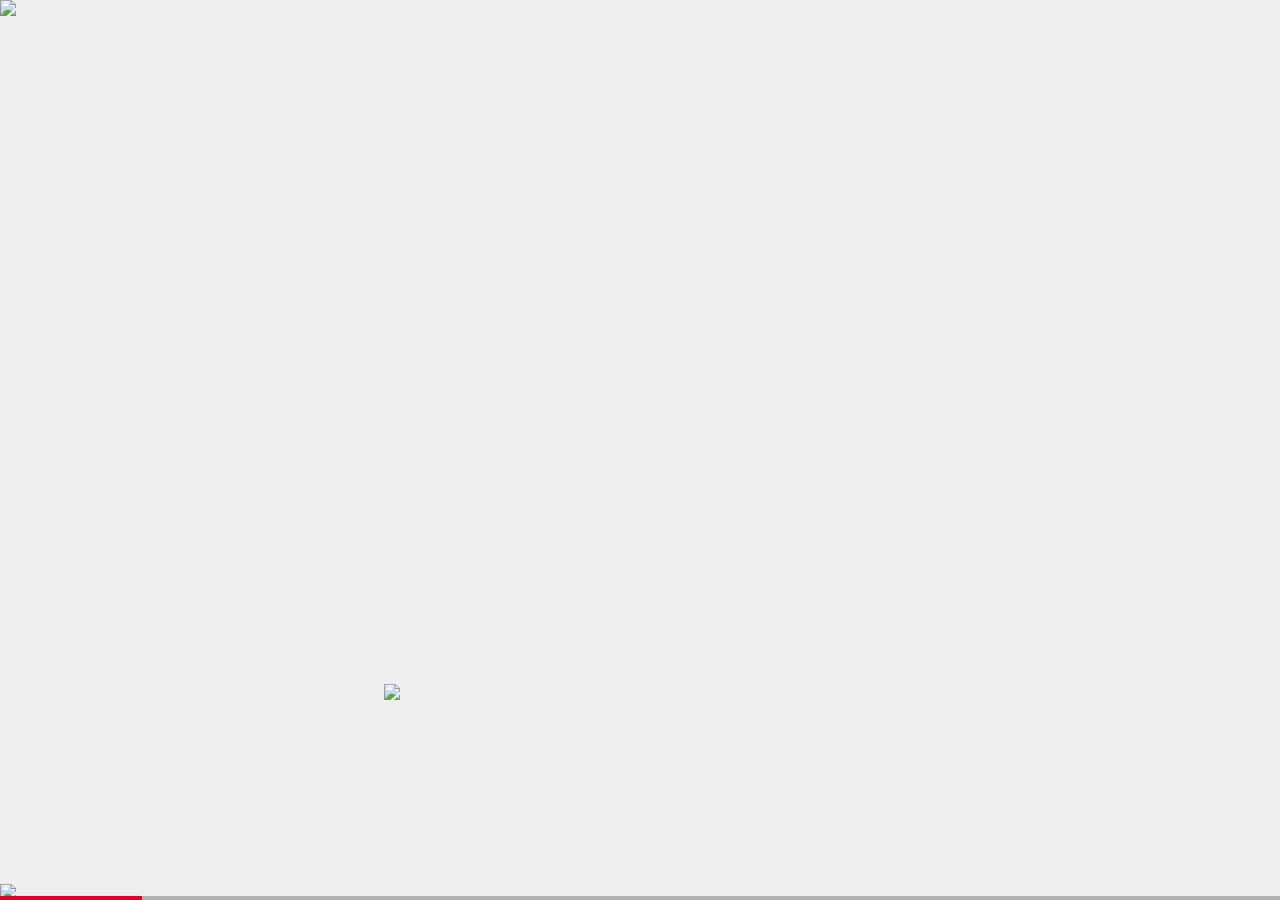
==== index.html @ aff74349 "Update index.html" ====
<!DOCTYPE html>
<html lang="en">
<head>
  <meta charset="utf-8">
  <title>Swiper demo</title>
  <!-- Link Swiper's CSS -->
  <link rel="stylesheet" href="style.css">

  <!-- Demo styles -->
  <style>
    html, body {
      position: relative;
      height: 100%;
    }
    body {
      background: #eee;
      font-family: 'Museo Sans', Arial, sans-serif;
      font-size: 14px;
      color:white;
      margin: 0;
      padding: 0;
    }
    .swiper-container {
      width: 100%;
      height: 100%;
    }
    .swiper-slide {
      text-align: center;
      font-size: 18px;
      /* Center slide text vertically */
      display: -webkit-box;
      display: -ms-flexbox;
      display: -webkit-flex;
      display: flex;
      -webkit-box-pack: center;
      -ms-flex-pack: center;
      -webkit-justify-content: center;
      justify-content: center;
      -webkit-box-align: center;
      -ms-flex-align: center;
      -webkit-align-items: center;
      align-items: center;
      background-image: url(images/back.jpg);
      background-repeat: repeat;
    }

    /*.swiper-slide img {
    	position: absolute;
    	left: 40%;
    	top:20px;
    }*/

    @font-face {
	font-family: 'Museo Sans';
	src: url('MuseoSansCyrl-300.eot');
	src: local('MuseoSansCyrl-300'),
		url('MuseoSansCyrl-300.eot?#iefix') format('embedded-opentype'),
		url('MuseoSansCyrl-300.woff') format('woff'),
		url('MuseoSansCyrl-300.ttf') format('truetype');
	font-weight: 300;
	font-style: normal;
}

h1, h3, p {
	display: block;

}
	  
#attributes {
	position: absolute;
	width:90%;
	height:100%;
	left:0;
	font-size:30pt;
	margin: 5%;
	overflow: scroll;
}

#text {
	text-align: justify;
}
  </style>
</head>
<body>
  <!-- Swiper -->
  <div class="swiper-container">
    <div class="swiper-wrapper">
      <div class="swiper-slide" style="background-image:url(images/texture.jpg);background-repeat: repeat;">
      	<img src="images/swipe.gif" style="position: absolute; left: 30%; bottom: 200px; z-index: 3">
	      <div id="image"><img src="images/cover.png" style="position: absolute;width:100%;top:0;left:0"></div>
	      <div id="image"><img src="images/camels.png" style="position: absolute;width:100%;bottom:0;left:0;z-index:2;"></div>
      </div>
      <div class="swiper-slide">
        <div id="attributes">
	      	<div id="image"><img src="silkway/greatSilkRoadOne05_.jpg" width="300px"></div>  	
      		<div id="author"><h3>Чжан Хао</h3></div>
      		<hr>
      		<div id="title"><h1>Великий шелковый путь</h1></div>
      		<hr>
      		<div id="info"><p>2015 | бумага, акварель | 40x50</p></div>
      		<div id="text"><p>Об истоках шёлкового пути рассказывает зрителям выполненная акварелью многофигурная композиция китайского студента Санкт-Петербургского государственного академического института живописи, скульптуры и архитектуры им. И.Е.Репина Чжана Хао. Он изобразил своих соотечественников за сбором каравана. Это единственная работа, дающая представление о традиционной национальной одежде и причёсках китайцев; о том, как упаковывались тюки с шёлком перед отправкой, и каким образом поклажа крепилась на спинах верблюдов. Видно, что студент-старшекурсник хорошо овладел русской школой реалистического искусства: детально выписаны лица и одежда людей, фигуры животных, естественны и пластичны их позы и жесты.</p></div>
      	</div>
      </div>
      <div class="swiper-slide">
      	<div id="attributes">
	      	<div id="image"><img src="silkway/greatSilkRoadTwo01_.jpg" width="300px"></div>  	
      		<div id="author"><h3>Билалова Чулпан</h3></div>
      		<hr>
      		<div id="title"><h1>Акын (Сказитель)</h1></div>
      		<hr>
      		<div id="info"><p>2015 | холст, акрил | 100x120</p></div>
      		<div id="text"><p>Полотно «Акын» («Сказитель») Чулпан Билаловой без лишних комментариев захватывает зрителя и словно погружает его в глубину веков, когда даже книги были великой редкостью и многое передавалось из уст в уста. О чём рассказывает этот древний старец? О легендах и преданиях разных народов, о необычных приключениях, случившихся во время путешествия по Великому шёлковому пути? — Мы этого не знаем. Но его огромное, чуть ли не на весь холст (100 × 120) лицо, изборождённое глубокими морщинами, с закрытыми глазами и открытым, вещающим ртом, притягивает взгляд и производит необычайно сильное впечатление.</p></div>
      	</div>
      </div>
      <div class="swiper-slide">
      	<div id="attributes">
	      	<div id="image"><img src="silkway/greatSilkRoadTwo15_.jpg" width="300px"></div>  	
      		<div id="author"><h3>Горбачев Сергей</h3></div>
      		<hr>
      		<div id="title"><h1>Кормчий</h1></div>
      		<hr>
      		<div id="info"><p>2015 | холст, акрил | 60x100</p></div>
      		<div id="text"><p>Какой-то текст</p></div>
      	</div>
      </div>
      <div class="swiper-slide">
      	<div id="attributes">
	      	<div id="image"><img src="silkway/greatSilkRoadThree04_.jpg" width="300px"></div>  	
      		<div id="author"><h3>Байрамгулова Айгуль</h3></div>
      		<hr>
      		<div id="title"><h1>Хумай - Дочь Солнца</h1></div>
      		<hr>
      		<div id="info"><p>2015 | холст, масло | 100x90</p></div>
      		<div id="text"><p>Айгуль Байрамгулова (Уфа) в картине «Хумай — дочь Солнца» обращается к образу девушки-птицы, встречающемуся в сказках и легендах многих народов. Яркая, красочная композиция, построенная на сочетаниях и контрастах жёлтого, красного и коричневого цветов, включает башкирские орнаменты и элементы одежды.</p></div>
      	</div>
      </div>
      <div class="swiper-slide">
      	<div id="attributes">
	      	<div id="image"><img src="silkway/greatSilkRoadOne18_.jpg" width="300px"></div>  	
      		<div id="author"><h3>Шыгаев Юристанбек</h3></div>
      		<hr>
      		<div id="title"><h1>Колесница Великого шелкового пути</h1></div>
      		<hr>
      		<div id="info"><p>2015 | холст, масло | 100x100</p></div>
      		<div id="text"><p>Художник воплотил свое символическое видение Великого шелкового пути в виде огромной запряжённой быками колесницы, открывающейся взгляду с высоты птичьего полёта. Повозка разделена на множество частей, в каждой из которых своё изображение: стилизованных людей, животных, рыб и различных знаков. Эта манера автора, получившая современное название трансавангард, берёт своё начало в наскальных линейных рисунках, сохранившихся на древних каменных изваяниях — балбалах. Однако кыргызстанский художник лишь отталкивается от них, создавая свой собственный изобразительный язык, обогащённый многообразием форм и цвета.</p></div>
      	</div>
      </div>
      <div class="swiper-slide">
      	<div id="attributes">
	      	<div id="image"><img src="silkway/greatSilkRoadOne26_.jpg" width="300px"></div>  	
      		<div id="author"><h3>Гылычдурдыева Тачджамал</h3></div>
      		<hr>
      		<div id="title"><h1>Великий шелковый путь через пустыню Каракумы</h1></div>
      		<hr>
      		<div id="info"><p>2015 | холст, масло | 60x80</p></div>
      		<div id="text"><p>«Великий шёлковый путь через пустыню Каракумы» — так назвала свою живописную работу туркменская художница Тачджамал Гылычдурдыева. В опалённой солнцем пустыне с волнистыми барханами движется караван верблюдов. Впрочем, изображён он в виде одного-единственного животного с седоком. Всё остальное — это многоцветный шлейф, символизирующий богатые товары, которые везли с Востока на Запад. Сотни километров приходилось преодолевать путникам по безводным пескам, прежде чем появлялись на горизонте очертания строений. В следующей картине Т.Гылычдурдыевой запечатлён момент прибытия в караван-сарай. В левой части полотна видна пустыня с чахлой растительностью. На жёлтом с бело-охристыми пятнами фоне почти чёрными кажутся силуэты верблюдов, замыкающих караван. В правой части картины изображено долгожданное место отдыха, встреч, молитв, обмена и продажи товаров. Туркменские мастера славились своими коврами и кошмами, которые можно увидеть на этом холсте.</p></div>
      	</div>
      </div>
      <div class="swiper-slide">
      	<div id="attributes">
	      	<div id="image"><img src="silkway/greatSilkRoadOne09_.jpg" width="300px"></div>  	
      		<div id="author"><h3>Пунам Чандрика Тьяги</h3></div>
      		<hr>
      		<div id="title"><h1>Memory 2 (Воспоминание 2)</h1></div>
      		<hr>
      		<div id="info"><p>2015 | холст, акрил | 90x90</p></div>
      		<div id="text"><p>В творчестве индийской художницы Пунам Чандрика Тийаги женщины вообще занимают ключевое место. Они для неё — мистические существа, олицетворяющие любовь и приносящие жизнь. Тема арт-симпозиума нисколько не вошла в противоречие с художественными предпочтениями индийской художницы. Ведь по её мнению женщина может быть столь же нежной и светящейся, как шёлк, и также как он делать жизнь красивой, комфортной и яркой.</p></div>
      	</div>
      </div>
      <div class="swiper-slide">
      	<div id="thanx"><h1>Спасибо за посещение!<br />Приходите к нам еще!</h1></div>
      </div>
    </div>
    <!-- Add Pagination -->
    <div class="swiper-pagination"></div>
    <!-- Add Arrows
    <div class="swiper-button-next"></div>
    <div class="swiper-button-prev"></div> -->
  </div>

  <!-- Swiper JS -->
  <script src="script.js"></script>

  <!-- Initialize Swiper -->
  <script>
    var swiper = new Swiper('.swiper-container', {
      pagination: {
        el: '.swiper-pagination',
        type: 'progressbar',
      },
      navigation: {
        nextEl: '.swiper-button-next',
        prevEl: '.swiper-button-prev',
      },
    });
  </script>
</body>
</html>
---- style.css ----
/**
 * Swiper 4.5.0
 * Most modern mobile touch slider and framework with hardware accelerated transitions
 * http://www.idangero.us/swiper/
 *
 * Copyright 2014-2019 Vladimir Kharlampidi
 *
 * Released under the MIT License
 *
 * Released on: February 22, 2019
 */
.swiper-container {
	margin:0 auto;
	position:relative;
	overflow:hidden;
	list-style:none;
	padding:0;
	z-index:1
}
.swiper-container-no-flexbox .swiper-slide {
	float:left
}

.swiper-container-vertical > .swiper-wrapper {
	-webkit-box-orient:vertical;
	-webkit-box-direction:normal;
	-webkit-flex-direction:column;
	-ms-flex-direction:column;
	flex-direction:column
}

.swiper-wrapper {
	position:relative;
	width:100%;
	height:100%;
	z-index:1;
	display:-webkit-box;
	display:-webkit-flex;
	display:-ms-flexbox;
	display:flex;
	-webkit-transition-property:-webkit-transform;
	transition-property:-webkit-transform;
	-o-transition-property:transform;
	transition-property:transform;
	transition-property:transform,-webkit-transform;
	-webkit-box-sizing:content-box;
	box-sizing:content-box
}

.swiper-container-android .swiper-slide, .swiper-wrapper {
	-webkit-transform:translate3d(0,0,0);
	transform:translate3d(0,0,0)
}

.swiper-container-multirow > .swiper-wrapper {
	-webkit-flex-wrap:wrap;
	-ms-flex-wrap:wrap;
	flex-wrap:wrap
}

.swiper-container-free-mode > .swiper-wrapper {
	-webkit-transition-timing-function:ease-out;
	-o-transition-timing-function:ease-out;
	transition-timing-function:ease-out;
	margin:0 auto 
}

.swiper-slide { -webkit-flex-shrink:0;
	-ms-flex-negative:0;
	flex-shrink:0;
	width:100%;
	height:100%;
	position:relative;
	-webkit-transition-property:-webkit-transform;
	transition-property:-webkit-transform;
	-o-transition-property:transform;
	transition-property:transform;
	transition-property:transform,-webkit-transform 
}

.swiper-slide-invisible-blank {
	visibility:hidden
}

.swiper-container-autoheight, .swiper-container-autoheight .swiper-slide {
	height:auto
}

.swiper-container-autoheight .swiper-wrapper {
	-webkit-box-align:start;
	-webkit-align-items:flex-start;
	-ms-flex-align:start;
	align-items:flex-start;
	-webkit-transition-property:height,-webkit-transform;
	transition-property:height,-webkit-transform;
	-o-transition-property:transform,height;
	transition-property:transform,height;
	transition-property:transform,height,-webkit-transform
}

.swiper-container-3d {
	-webkit-perspective:1200px;
	perspective:1200px
}

.swiper-container-3d .swiper-cube-shadow, .swiper-container-3d .swiper-slide, .swiper-container-3d .swiper-slide-shadow-bottom, .swiper-container-3d .swiper-slide-shadow-left, .swiper-container-3d .swiper-slide-shadow-right, .swiper-container-3d .swiper-slide-shadow-top, .swiper-container-3d .swiper-wrapper {
	-webkit-transform-style:preserve-3d;
	transform-style:preserve-3d
}

.swiper-container-3d .swiper-slide-shadow-bottom, .swiper-container-3d .swiper-slide-shadow-left, .swiper-container-3d .swiper-slide-shadow-right, .swiper-container-3d .swiper-slide-shadow-top {
	position:absolute;
	left:0;
	top:0;
	width:100%;
	height:100%;
	pointer-events:none;
	z-index:10
}
/*
.swiper-container-3d .swiper-slide-shadow-left {
	background-image:-webkit-gradient(linear,right top,left top,from(rgba(0,0,0,.5)),to(rgba(0,0,0,0)));
	background-image:-webkit-linear-gradient(right,rgba(0,0,0,.5),rgba(0,0,0,0));
	background-image:-o-linear-gradient(right,rgba(0,0,0,.5),rgba(0,0,0,0));
	background-image:linear-gradient(to left,rgba(0,0,0,.5),rgba(0,0,0,0))
}

.swiper-container-3d .swiper-slide-shadow-right {
	background-image:-webkit-gradient(linear,left top,right top,from(rgba(0,0,0,.5)),to(rgba(0,0,0,0)));
	background-image:-webkit-linear-gradient(left,rgba(0,0,0,.5),rgba(0,0,0,0));
	background-image:-o-linear-gradient(left,rgba(0,0,0,.5),rgba(0,0,0,0));
	background-image:linear-gradient(to right,rgba(0,0,0,.5),rgba(0,0,0,0))
}

.swiper-container-3d .swiper-slide-shadow-top {
	background-image:-webkit-gradient(linear,left bottom,left top,from(rgba(0,0,0,.5)),to(rgba(0,0,0,0)));
	background-image:-webkit-linear-gradient(bottom,rgba(0,0,0,.5),rgba(0,0,0,0));
	background-image:-o-linear-gradient(bottom,rgba(0,0,0,.5),rgba(0,0,0,0));
	background-image:linear-gradient(to top,rgba(0,0,0,.5),rgba(0,0,0,0))
}

.swiper-container-3d .swiper-slide-shadow-bottom {
	background-image:-webkit-gradient(linear,left top,left bottom,from(rgba(0,0,0,.5)),to(rgba(0,0,0,0)));
	background-image:-webkit-linear-gradient(top,rgba(0,0,0,.5),rgba(0,0,0,0));
	background-image:-o-linear-gradient(top,rgba(0,0,0,.5),rgba(0,0,0,0));
	background-image:linear-gradient(to bottom,rgba(0,0,0,.5),rgba(0,0,0,0))
}*/

.swiper-container-wp8-horizontal, .swiper-container-wp8-horizontal > .swiper-wrapper {
	-ms-touch-action:pan-y;
	touch-action:pan-y
}

.swiper-container-wp8-vertical, .swiper-container-wp8-vertical >.swiper-wrapper {
	-ms-touch-action:pan-x;
	touch-action:pan-x
}

.swiper-button-next, .swiper-button-prev {
	position:absolute;
	top:50%;
	width:27px;
	height:44px;
	margin-top:-22px;
	z-index:10;
	cursor:pointer;
	background-size:27px 44px;
	background-position:center;
	background-repeat:no-repeat
}

.swiper-button-next .swiper-button-disabled, .swiper-button-prev .swiper-button-disabled {
	opacity:.35;
	cursor:auto;
	pointer-events:none
}
/*
.swiper-button-prev, .swiper-container-rtl .swiper-button-next {
	background-image:url("data:image/svg+xml;charset=utf-8,%3Csvg%20xmlns%3D'http%3A%2F%2Fwww.w3.org%2F2000%2Fsvg'%20viewBox%3D'0%200%2027%2044'%3E%3Cpath%20d%3D'M0%2C22L22%2C0l2.1%2C2.1L4.2%2C22l19.9%2C19.9L22%2C44L0%2C22L0%2C22L0%2C22z'%20fill%3D'%23007aff'%2F%3E%3C%2Fsvg%3E");left:10px;right:auto}.swiper-button-next,.swiper-container-rtl .swiper-button-prev{background-image:url("data:image/svg+xml;charset=utf-8,%3Csvg%20xmlns%3D'http%3A%2F%2Fwww.w3.org%2F2000%2Fsvg'%20viewBox%3D'0%200%2027%2044'%3E%3Cpath%20d%3D'M27%2C22L27%2C22L5%2C44l-2.1-2.1L22.8%2C22L2.9%2C2.1L5%2C0L27%2C22L27%2C22z'%20fill%3D'%23007aff'%2F%3E%3C%2Fsvg%3E");
	right:10px;
	left:auto
}

.swiper-button-prev. swiper-button-white, .swiper-container-rtl .swiper-button-next .swiper-button-white {
    background-image:url("data:image/svg+xml;charset=utf-8,%3Csvg%20xmlns%3D'http%3A%2F%2Fwww.w3.org%2F2000%2Fsvg'%20viewBox%3D'0%200%2027%2044'%3E%3Cpath%20d%3D'M0%2C22L22%2C0l2.1%2C2.1L4.2%2C22l19.9%2C19.9L22%2C44L0%2C22L0%2C22L0%2C22z'%20fill%3D'%23ffffff'%2F%3E%3C%2Fsvg%3E")}.swiper-button-next.swiper-button-white,.swiper-container-rtl .swiper-button-prev.swiper-button-white{background-image:url("data:image/svg+xml;charset=utf-8,%3Csvg%20xmlns%3D'http%3A%2F%2Fwww.w3.org%2F2000%2Fsvg'%20viewBox%3D'0%200%2027%2044'%3E%3Cpath%20d%3D'M27%2C22L27%2C22L5%2C44l-2.1-2.1L22.8%2C22L2.9%2C2.1L5%2C0L27%2C22L27%2C22z'%20fill%3D'%23ffffff'%2F%3E%3C%2Fsvg%3E")
    }

    .swiper-button-prev.swiper-button-black,.swiper-container-rtl .swiper-button-next.swiper-button-black{background-image:url("data:image/svg+xml;charset=utf-8,%3Csvg%20xmlns%3D'http%3A%2F%2Fwww.w3.org%2F2000%2Fsvg'%20viewBox%3D'0%200%2027%2044'%3E%3Cpath%20d%3D'M0%2C22L22%2C0l2.1%2C2.1L4.2%2C22l19.9%2C19.9L22%2C44L0%2C22L0%2C22L0%2C22z'%20fill%3D'%23000000'%2F%3E%3C%2Fsvg%3E")
    }

    .swiper-button-next.swiper-button-black,.swiper-container-rtl .swiper-button-prev.swiper-button-black{background-image:url("data:image/svg+xml;charset=utf-8,%3Csvg%20xmlns%3D'http%3A%2F%2Fwww.w3.org%2F2000%2Fsvg'%20viewBox%3D'0%200%2027%2044'%3E%3Cpath%20d%3D'M27%2C22L27%2C22L5%2C44l-2.1-2.1L22.8%2C22L2.9%2C2.1L5%2C0L27%2C22L27%2C22z'%20fill%3D'%23000000'%2F%3E%3C%2Fsvg%3E")
}
*/
.swiper-button-lock {
	display:none
}

.swiper-pagination {
	position:absolute;
	text-align:center;
	-webkit-transition:.3s opacity;
	-o-transition:.3s opacity;
	transition:.3s opacity;
	-webkit-transform:translate3d(0,0,0);
	transform:translate3d(0,0,0);
	z-index:10
}

.swiper-pagination .swiper-pagination-hidden {
	opacity:0
}

.swiper-container-horizontal >.swiper-pagination-bullets, .swiper-pagination-custom, .swiper-pagination-fraction {
	bottom:10px;
	left:0;
	width:100%
}

.swiper-pagination-bullets-dynamic {
	overflow:hidden;
	font-size:0
}

.swiper-pagination-bullets-dynamic .swiper-pagination-bullet {
	-webkit-transform:scale(.33);
	-ms-transform:scale(.33);
	transform:scale(.33);
	position:relative
}

.swiper-pagination-bullets-dynamic .swiper-pagination-bullet-active {
	-webkit-transform:scale(1);
	-ms-transform:scale(1);
	transform:scale(1)
}

.swiper-pagination-bullets-dynamic .swiper-pagination-bullet-active-main {
	-webkit-transform:scale(1);
	-ms-transform:scale(1);
	transform:scale(1) }
.swiper-pagination-bullets-dynamic .swiper-pagination-bullet-active-prev {
	-webkit-transform:scale(.66);
	-ms-transform:scale(.66);
	transform:scale(.66)
}

.swiper-pagination-bullets-dynamic .swiper-pagination-bullet-active-prev-prev {
	-webkit-transform:scale(.33);
	-ms-transform:scale(.33);
	transform:scale(.33)
}

.swiper-pagination-bullets-dynamic .swiper-pagination-bullet-active-next {
	-webkit-transform:scale(.66);
	-ms-transform:scale(.66);
	transform:scale(.66)
}

.swiper-pagination-bullets-dynamic .swiper-pagination-bullet-active-next-next {
	-webkit-transform:scale(.33);
	-ms-transform:scale(.33);
	transform:scale(.33)
}

.swiper-pagination-bullet {
	width:8px;
	height:8px;
	display:inline-block;
	border-radius:100%;
	background:#000;
	opacity:.2
}

button.swiper-pagination-bullet {
	border:none;
	margin:0;
	padding:0;
	-webkit-box-shadow:none;
	box-shadow:none;
	-webkit-appearance:none;
	-moz-appearance:none;
	appearance:none
}

.swiper-pagination-clickable .swiper-pagination-bullet {
	cursor:pointer
}

.swiper-pagination-bullet-active {
	opacity:1;
	background:#007aff
}

.swiper-container-vertical > .swiper-pagination-bullets {
	right:10px;
	top:50%;
	-webkit-transform:translate3d(0,-50%,0);
	transform:translate3d(0,-50%,0)
}

.swiper-container-vertical > .swiper-pagination-bullets .swiper-pagination-bullet {
	margin:6px 0;
	display:block
}

.swiper-container-vertical > .swiper-pagination-bullets .swiper-pagination-bullets-dynamic {
	top:50%;
	-webkit-transform:translateY(-50%);
	-ms-transform:translateY(-50%);
	transform:translateY(-50%);
	width:8px
}

.swiper-container-vertical > .swiper-pagination-bullets .swiper-pagination-bullets-dynamic .swiper-pagination-bullet {
	display:inline-block;
	-webkit-transition:.2s top,.2s -webkit-transform;
	transition:.2s top,.2s -webkit-transform;
	-o-transition:.2s transform,.2s top;
	transition:.2s transform,.2s top;
	transition:.2s transform,.2s top,.2s -webkit-transform
}

.swiper-container-horizontal > .swiper-pagination-bullets .swiper-pagination-bullet {
	margin:0 4px
}

.swiper-container-horizontal > .swiper-pagination-bullets .swiper-pagination-bullets-dynamic {
	left:50%;
	-webkit-transform:translateX(-50%);
	-ms-transform:translateX(-50%);
	transform:translateX(-50%);
	white-space:nowrap
}

.swiper-container-horizontal > .swiper-pagination-bullets .swiper-pagination-bullets-dynamic .swiper-pagination-bullet {
	-webkit-transition:.2s left,.2s -webkit-transform;
	transition:.2s left,.2s -webkit-transform;
	-o-transition:.2s transform,.2s left;
	transition:.2s transform,.2s left;
	transition:.2s transform,.2s left,.2s -webkit-transform
}

.swiper-container-horizontal .swiper-container-rtl > .swiper-pagination-bullets-dynamic .swiper-pagination-bullet {
	-webkit-transition:.2s right,.2s -webkit-transform;
	transition:.2s right,.2s -webkit-transform;
	-o-transition:.2s transform,.2s right;
	transition:.2s transform,.2s right;
	transition:.2s transform,.2s right,.2s -webkit-transform
}

.swiper-pagination-progressbar {
	background:rgba(0,0,0,.25);
	position:absolute
}

.swiper-pagination-progressbar .swiper-pagination-progressbar-fill {
	background:#e4002b;
	position:absolute;
	left:0;
	top:0;
	width:100%;
	height:100%;
	-webkit-transform:scale(0);
	-ms-transform:scale(0);
	transform:scale(0);
	-webkit-transform-origin:left top;
	-ms-transform-origin:left top;
	transform-origin:left top
}

.swiper-container-rtl .swiper-pagination-progressbar .swiper-pagination-progressbar-fill {
	-webkit-transform-origin:right top;
	-ms-transform-origin:right top;
	transform-origin:right top
}

.swiper-container-horizontal > .swiper-pagination-progressbar, .swiper-container-vertical > .swiper-pagination-progressbar .swiper-pagination-progressbar-opposite {
	width:100%;
	height:4px;
	left:0;
	bottom:0
}

.swiper-container-horizontal > .swiper-pagination-progressbar .swiper-pagination-progressbar-opposite, .swiper-container-vertical > .swiper-pagination-progressbar {
	width:4px;
	height:100%;
	left:0;
	top:0
}

.swiper-pagination-white .swiper-pagination-bullet-active {
	background:#fff
}

.swiper-pagination-progressbar .swiper-pagination-white {
	background:rgba(255,255,255,.25)
}

.swiper-pagination-progressbar .swiper-pagination-white .swiper-pagination-progressbar-fill {
	background:#fff
}

.swiper-pagination-black .swiper-pagination-bullet-active {
	background:#000
}

.swiper-pagination-progressbar .swiper-pagination-black {
	background:rgba(0,0,0,.25)
}

.swiper-pagination-progressbar .swiper-pagination-black .swiper-pagination-progressbar-fill {
	background:#000
}

.swiper-pagination-lock {
	display:none
}

.swiper-scrollbar {
	border-radius:10px;
	position:relative;
	-ms-touch-action:none;
	background:rgba(0,0,0,.1)
}

.swiper-container-horizontal > .swiper-scrollbar {
	position:absolute;
	left:1%;
	bottom:3px;
	z-index:50;
	height:5px;
	width:98%
}

.swiper-container-vertical > .swiper-scrollbar {
	position:absolute;
	right:3px;
	top:1%;
	z-index:50;
	width:5px;
	height:98%
}

.swiper-scrollbar-drag {
	height:100%;
	width:100%;
	position:relative;
	background:rgba(0,0,0,.5);
	border-radius:10px;
	left:0;top:0
}

.swiper-scrollbar-cursor-drag {
	cursor:move
}

.swiper-scrollbar-lock {
	display:none
}

.swiper-zoom-container {
	width:100%;
	height:100%;
	display:-webkit-box;
	display:-webkit-flex;
	display:-ms-flexbox;
	display:flex;
	-webkit-box-pack:center;
	-webkit-justify-content:center;
	-ms-flex-pack:center;
	justify-content:center;
	-webkit-box-align:center;
	-webkit-align-items:center;
	-ms-flex-align:center;
	align-items:center;
	text-align:center
}

.swiper-zoom-container > canvas, .swiper-zoom-container > img, .swiper-zoom-container > svg {
	max-width:100%;
	max-height:100%;
	-o-object-fit:contain;
	object-fit:contain
}

.swiper-slide-zoomed {
	cursor:move
}

.swiper-lazy-preloader {
	width:42px;
	height:42px;
	position:absolute;
	left:50%;
	top:50%;
	margin-left:-21px;
	margin-top:-21px;
	z-index:10;
	-webkit-transform-origin:50%;
	-ms-transform-origin:50%;
	transform-origin:50%;
	-webkit-animation:swiper-preloader-spin 1s steps(12,end) infinite;
	animation:swiper-preloader-spin 1s steps(12,end) infinite
}
/*
.swiper-lazy-preloader:after {
	display:block;
	content:'';
	width:100%;
	height:100%;
	background-image:url("data:image/svg+xml;charset=utf-8,%3Csvg%20viewBox%3D'0%200%20120%20120'%20xmlns%3D'http%3A%2F%2Fwww.w3.org%2F2000%2Fsvg'%20xmlns%3Axlink%3D'http%3A%2F%2Fwww.w3.org%2F1999%2Fxlink'%3E%3Cdefs%3E%3Cline%20id%3D'l'%20x1%3D'60'%20x2%3D'60'%20y1%3D'7'%20y2%3D'27'%20stroke%3D'%236c6c6c'%20stroke-width%3D'11'%20stroke-linecap%3D'round'%2F%3E%3C%2Fdefs%3E%3Cg%3E%3Cuse%20xlink%3Ahref%3D'%23l'%20opacity%3D'.27'%2F%3E%3Cuse%20xlink%3Ahref%3D'%23l'%20opacity%3D'.27'%20transform%3D'rotate(30%2060%2C60)'%2F%3E%3Cuse%20xlink%3Ahref%3D'%23l'%20opacity%3D'.27'%20transform%3D'rotate(60%2060%2C60)'%2F%3E%3Cuse%20xlink%3Ahref%3D'%23l'%20opacity%3D'.27'%20transform%3D'rotate(90%2060%2C60)'%2F%3E%3Cuse%20xlink%3Ahref%3D'%23l'%20opacity%3D'.27'%20transform%3D'rotate(120%2060%2C60)'%2F%3E%3Cuse%20xlink%3Ahref%3D'%23l'%20opacity%3D'.27'%20transform%3D'rotate(150%2060%2C60)'%2F%3E%3Cuse%20xlink%3Ahref%3D'%23l'%20opacity%3D'.37'%20transform%3D'rotate(180%2060%2C60)'%2F%3E%3Cuse%20xlink%3Ahref%3D'%23l'%20opacity%3D'.46'%20transform%3D'rotate(210%2060%2C60)'%2F%3E%3Cuse%20xlink%3Ahref%3D'%23l'%20opacity%3D'.56'%20transform%3D'rotate(240%2060%2C60)'%2F%3E%3Cuse%20xlink%3Ahref%3D'%23l'%20opacity%3D'.66'%20transform%3D'rotate(270%2060%2C60)'%2F%3E%3Cuse%20xlink%3Ahref%3D'%23l'%20opacity%3D'.75'%20transform%3D'rotate(300%2060%2C60)'%2F%3E%3Cuse%20xlink%3Ahref%3D'%23l'%20opacity%3D'.85'%20transform%3D'rotate(330%2060%2C60)'%2F%3E%3C%2Fg%3E%3C%2Fsvg%3E");background-position:50%;background-size:100%;background-repeat:no-repeat}.swiper-lazy-preloader-white:after{background-image:url("data:image/svg+xml;charset=utf-8,%3Csvg%20viewBox%3D'0%200%20120%20120'%20xmlns%3D'http%3A%2F%2Fwww.w3.org%2F2000%2Fsvg'%20xmlns%3Axlink%3D'http%3A%2F%2Fwww.w3.org%2F1999%2Fxlink'%3E%3Cdefs%3E%3Cline%20id%3D'l'%20x1%3D'60'%20x2%3D'60'%20y1%3D'7'%20y2%3D'27'%20stroke%3D'%23fff'%20stroke-width%3D'11'%20stroke-linecap%3D'round'%2F%3E%3C%2Fdefs%3E%3Cg%3E%3Cuse%20xlink%3Ahref%3D'%23l'%20opacity%3D'.27'%2F%3E%3Cuse%20xlink%3Ahref%3D'%23l'%20opacity%3D'.27'%20transform%3D'rotate(30%2060%2C60)'%2F%3E%3Cuse%20xlink%3Ahref%3D'%23l'%20opacity%3D'.27'%20transform%3D'rotate(60%2060%2C60)'%2F%3E%3Cuse%20xlink%3Ahref%3D'%23l'%20opacity%3D'.27'%20transform%3D'rotate(90%2060%2C60)'%2F%3E%3Cuse%20xlink%3Ahref%3D'%23l'%20opacity%3D'.27'%20transform%3D'rotate(120%2060%2C60)'%2F%3E%3Cuse%20xlink%3Ahref%3D'%23l'%20opacity%3D'.27'%20transform%3D'rotate(150%2060%2C60)'%2F%3E%3Cuse%20xlink%3Ahref%3D'%23l'%20opacity%3D'.37'%20transform%3D'rotate(180%2060%2C60)'%2F%3E%3Cuse%20xlink%3Ahref%3D'%23l'%20opacity%3D'.46'%20transform%3D'rotate(210%2060%2C60)'%2F%3E%3Cuse%20xlink%3Ahref%3D'%23l'%20opacity%3D'.56'%20transform%3D'rotate(240%2060%2C60)'%2F%3E%3Cuse%20xlink%3Ahref%3D'%23l'%20opacity%3D'.66'%20transform%3D'rotate(270%2060%2C60)'%2F%3E%3Cuse%20xlink%3Ahref%3D'%23l'%20opacity%3D'.75'%20transform%3D'rotate(300%2060%2C60)'%2F%3E%3Cuse%20xlink%3Ahref%3D'%23l'%20opacity%3D'.85'%20transform%3D'rotate(330%2060%2C60)'%2F%3E%3C%2Fg%3E%3C%2Fsvg%3E")
	}
*/
@-webkit-keyframes swiper-preloader-spin {
	100% {
		-webkit-transform:rotate(360deg);
		transform:rotate(360deg)
	}
}

@keyframes swiper-preloader-spin {
	100% {
		-webkit-transform:rotate(360deg);
		transform:rotate(360deg)
	}
}

.swiper-container .swiper-notification {
	position:absolute;
	left:0;
	top:0;
	pointer-events:none;
	opacity:0;
	z-index:-1000
}

.swiper-container-fade .swiper-container-free-mode .swiper-slide {
	-webkit-transition-timing-function:ease-out;
	-o-transition-timing-function:ease-out;
	transition-timing-function:ease-out
}

.swiper-container-fade .swiper-slide {
	pointer-events:none;
	-webkit-transition-property:opacity;
	-o-transition-property:opacity;
	transition-property:opacity
}

.swiper-container-fade .swiper-slide .swiper-slide {
	pointer-events:none
}

.swiper-container-fade .swiper-slide-active, .swiper-container-fade .swiper-slide-active .swiper-slide-active {
	pointer-events:auto
}

.swiper-container-cube {
	overflow:visible
}

.swiper-container-cube .swiper-slide {
	pointer-events:none;
	-webkit-backface-visibility:hidden;
	backface-visibility:hidden;
	z-index:1;
	visibility:hidden;
	-webkit-transform-origin:0 0;
	-ms-transform-origin:0 0;
	transform-origin:0 0;
	width:100%;
	height:100%
}

.swiper-container-cube .swiper-slide .swiper-slide {
	pointer-events:none
}

.swiper-container-cube .swiper-container-rtl .swiper-slide {
	-webkit-transform-origin:100% 0;
	-ms-transform-origin:100% 0;
	transform-origin:100% 0
}

.swiper-container-cube .swiper-slide-active, .swiper-container-cube .swiper-slide-active .swiper-slide-active {
	pointer-events:auto
}

.swiper-container-cube .swiper-slide-active, .swiper-container-cube .swiper-slide-next, .swiper-container-cube .swiper-slide-next+.swiper-slide, .swiper-container-cube .swiper-slide-prev {
	pointer-events:auto;
	visibility:visible
}

.swiper-container-cube .swiper-slide-shadow-bottom, .swiper-container-cube .swiper-slide-shadow-left, .swiper-container-cube .swiper-slide-shadow-right, .swiper-container-cube .swiper-slide-shadow-top {
	z-index:0;
	-webkit-backface-visibility:hidden;
	backface-visibility:hidden
}

.swiper-container-cube .swiper-cube-shadow {
	position:absolute;
	left:0;
	bottom:0;
	width:100%;
	height:100%;
	/*background:#000;*/
	opacity:.6;
	-webkit-filter:blur(50px);
	filter:blur(50px);
	z-index:0
}

.swiper-container-flip {
	overflow:visible
}

.swiper-container-flip .swiper-slide {
	pointer-events:none;
	-webkit-backface-visibility:hidden;
	backface-visibility:hidden;
	z-index:1
}

.swiper-container-flip .swiper-slide .swiper-slide {
	pointer-events:none
}

.swiper-container-flip .swiper-slide-active, .swiper-container-flip .swiper-slide-active .swiper-slide-active {
	pointer-events:auto
}

.swiper-container-flip .swiper-slide-shadow-bottom, .swiper-container-flip .swiper-slide-shadow-left, .swiper-container-flip .swiper-slide-shadow-right, .swiper-container-flip .swiper-slide-shadow-top {
	z-index:0;
	-webkit-backface-visibility:hidden;
	backface-visibility:hidden
}

.swiper-container-coverflow .swiper-wrapper {
	-ms-perspective:1200px
}


/*//////////////////////////////*/
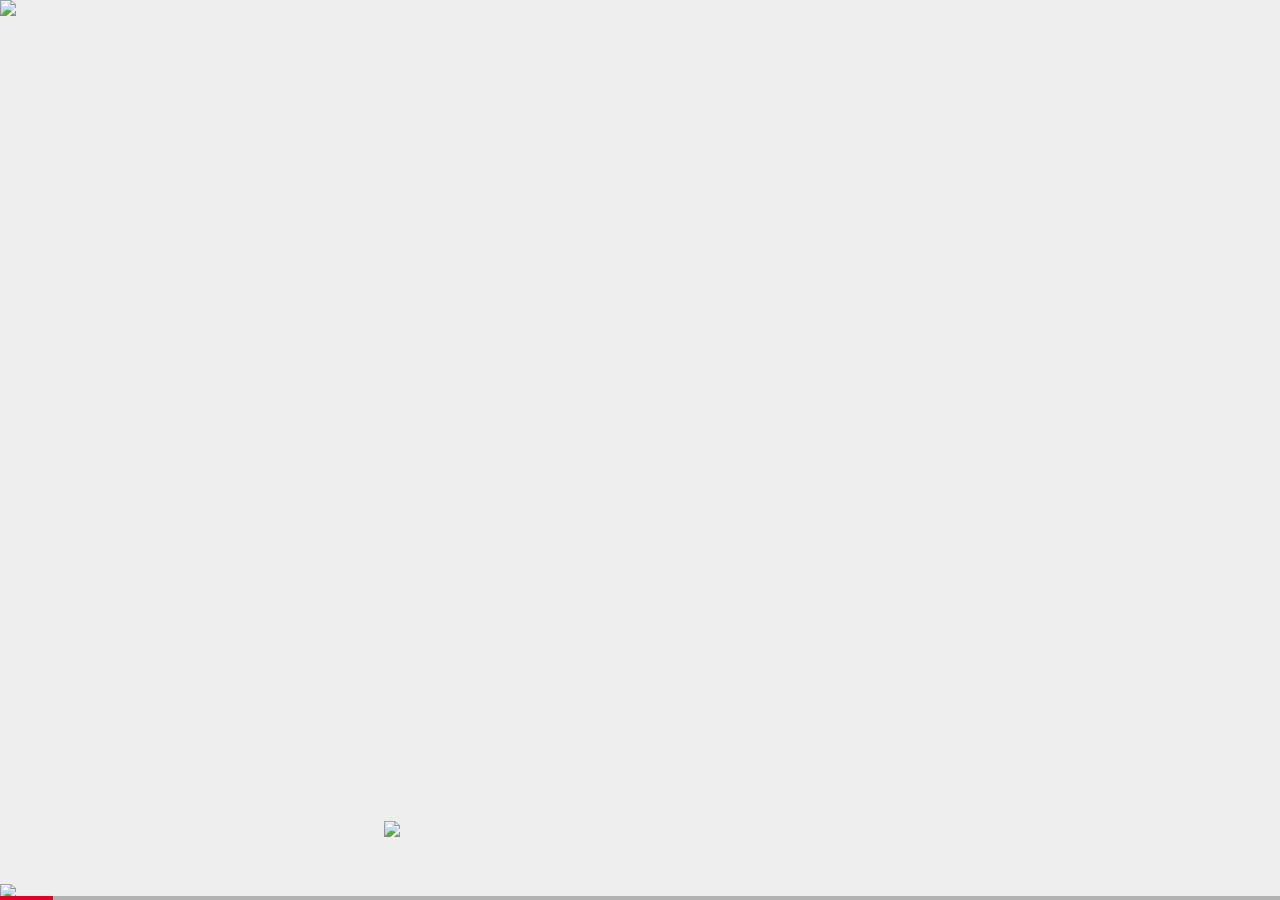
==== commit 0e71ffd5: "Update index.html" ====
--- a/index.html
+++ b/index.html
@@ -72,8 +72,13 @@
 	height:100%;
 	left:0;
 	font-size:30pt;
-	margin: 5%;
+	margin: 5% 0 5% 5%;
+	padding-right: 5%;
 	overflow: scroll;
+}
+	  
+#country {
+	margin-top:0;
 }
 
 #text {
@@ -86,58 +91,131 @@
   <div class="swiper-container">
     <div class="swiper-wrapper">
       <div class="swiper-slide" style="background-image:url(images/texture.jpg);background-repeat: repeat;">
-      	<img src="images/swipe.gif" style="position: absolute; left: 30%; bottom: 200px; z-index: 3">
+      	<img src="images/swipe.gif" style="position: absolute; left: 30%; bottom: 7%; z-index: 3">
 	      <div id="image"><img src="images/cover.png" style="position: absolute;width:100%;top:0;left:0"></div>
 	      <div id="image"><img src="images/camels.png" style="position: absolute;width:100%;bottom:0;left:0;z-index:2;"></div>
       </div>
       <div class="swiper-slide">
         <div id="attributes">
 	      	<div id="image"><img src="silkway/greatSilkRoadOne05_.jpg" width="300px"></div>  	
+      		<div id="author"><h3>Тюлай Дениз</h3></div>
+      		<div id="country"><h6>г. Стамбул, Турция</h6></div>
+      		<hr>
+      		<div id="title"><h1>Полет</h1></div>
+      		<hr>
+      		<div id="info"><p>2014 | холст, масло | 90x110</p></div>
+      		<div id="text"><p>Легким прозрачным батиком выглядит картина, интерпретирующая Елабугу как город птиц. В импрессионистической манере автор пишет одиноко летящую птицу над бушующим пейзажем. Вдали на берегу едва проглядывает маленьким пятном Чертово городище.</p></div>
+      	</div>
+      </div>
+      	<div class="swiper-slide">
+        <div id="attributes">
+	      	<div id="image"><img src="silkway/greatSilkRoadOne04_.jpg" width="300px"></div>  	
+      		<div id="author"><h3>Тюлай Дениз</h3></div>
+      		<div id="country"><h6>г. Стамбул, Турция</h6></div>
+      		<hr>
+      		<div id="title"><h1>Бумеранг</h1></div>
+      		<hr>
+      		<div id="info"><p>2015 | холст, масло | 100x90</p></div>
+      		<div id="text"><p>Как и Великий шёлковый путь, восточный базар это не только место торговли, но и общения, обмена информацией, культурой. Казахской художнице удалось создать столь обобщённые и в то же время характерные образы, что в них усматривали свои национальные черты участники арт-симпозиума из всех среднеазиатских стран. В центре картины — женщина и мужчина, покупательница и продавец. Они держат за концы развёрнутый красный платок с узорами и бахромой. Он очень подходит по цвету к тюбетейке и жилетке женщины и лицо её просто светится от предвкушения предстоящей покупки.</p></div>
+      	</div></div>
+      	<div class="swiper-slide">
+        <div id="attributes">
+	      	<div id="image"><img src="silkway/greatSilkRoadOne13_.jpg" width="300px"></div>  	
+      		<div id="author"><h3>Радина Батпенова</h3></div>
+      		<div id="country"><h6>г. Актобе, Казахстан</h6></div>
+      		<hr>
+      		<div id="title"><h1>Базар</h1></div>
+      		<hr>
+      		<div id="info"><p>2015 | холст, масло | 100x80</p></div>
+      		<div id="text"><p>Общеизвестно, что караванными путями везли не только товары. Благодаря им между народами совершался обмен культурными ценностями и научными достижениями. Получая на новой почве дальнейшее развитие, идеи и открытия возвращались на исконную родину в ином, более обогащённом и совершенном виде. Это образно показала в своём живописном полотне автор картины. В работе-перевёртыше изображены два слона, один из которых выполнен в доминирующих жёлто-зелёных тонах с голубыми и синими узорами по ушам и хоботу, а другой — в преобладающей жёлто-оранжевой гамме с красно-зелёными рисунками в виде цветов и растительного орнамента. Нежная палитра с тонкими цветовыми переходами придаёт её работе лёгкость и изящество.</p></div>
+      	</div></div>
+      <div class="swiper-slide">
+        <div id="attributes">
+	      	<div id="image"><img src="silkway/greatSilkRoadOne05_.jpg" width="300px"></div>  	
       		<div id="author"><h3>Чжан Хао</h3></div>
+      		<div id="country"><h6>г. Куньмин, Китай</h6></div>
       		<hr>
       		<div id="title"><h1>Великий шелковый путь</h1></div>
       		<hr>
       		<div id="info"><p>2015 | бумага, акварель | 40x50</p></div>
       		<div id="text"><p>Об истоках шёлкового пути рассказывает зрителям выполненная акварелью многофигурная композиция китайского студента Санкт-Петербургского государственного академического института живописи, скульптуры и архитектуры им. И.Е.Репина Чжана Хао. Он изобразил своих соотечественников за сбором каравана. Это единственная работа, дающая представление о традиционной национальной одежде и причёсках китайцев; о том, как упаковывались тюки с шёлком перед отправкой, и каким образом поклажа крепилась на спинах верблюдов. Видно, что студент-старшекурсник хорошо овладел русской школой реалистического искусства: детально выписаны лица и одежда людей, фигуры животных, естественны и пластичны их позы и жесты.</p></div>
+      	</div></div>
+      	<div class="swiper-slide">
+        <div id="attributes">
+	      	<div id="image"><img src="silkway/greatSilkRoadOne07_.jpg" width="300px"></div>  	
+      		<div id="author"><h3>Ван Тинтин</h3></div>
+      		<div id="country"><h6>г. Баотоу, Китай</h6></div>
+      		<hr>
+      		<div id="title"><h1>Путь</h1></div>
+      		<hr>
+      		<div id="info"><p>2015 | холст, масло | 50x40</p></div>
+      		<div id="text"><p>Автор - китайская художница, недавно получившая диплом академического института им. И.Е.Репина. По Великому шелковому пути наравне с мужчинами путешествовали и женщины. На картине изображены верблюды и ведущая за повод одного из них высокая стройная женщина, закутанная в чёрную чадру.</p></div>
+      	</div></div>
+      	<div class="swiper-slide">
+        <div id="attributes">
+	      	<div id="image"><img src="silkway/greatSilkRoadOne06_.jpg" width="300px"></div>  	
+      		<div id="author"><h3>Ван Тинтин</h3></div>
+      		<div id="country"><h6>г. Баотоу, Китай</h6></div>
+      		<hr>
+      		<div id="title"><h1>Турфан</h1></div>
+      		<hr>
+      		<div id="info"><p>2015 | холст, масло | 50x40</p></div>
+      		<div id="text"><p>Автор - китайская художница, недавно получившая диплом академического института им. И.Е.Репина. Турфан - один из китайских городов, который являлся одним из важных пунктов Великого шелкового пути. "Огненная земля" Турфана - самое жаркое место в Китае. Зеленый оазис посреди пустыни, обдуваемый со всех сторон ветрами, таким в течении двух тысяч лет представал перед глазами усталых путников город Турфан. На картине словно сёстры-близняшки сидят четыре темноволосые девушки в одинаковых шапочках и платьицах с рукавами-фонариками. Трое посмеиваются над четвёртой, а она, закрыв глаза, страдальчески что-то переживает. Светлый фон и платья девушек в жёлтых, розовых и сиреневых бликах придают картине лёгкость и воздушность.</p></div>
       	</div>
       </div>
       <div class="swiper-slide">
       	<div id="attributes">
 	      	<div id="image"><img src="silkway/greatSilkRoadTwo01_.jpg" width="300px"></div>  	
       		<div id="author"><h3>Билалова Чулпан</h3></div>
+      		<div id="country"><h6>г. Москва, Россия</h6></div>
       		<hr>
       		<div id="title"><h1>Акын (Сказитель)</h1></div>
       		<hr>
       		<div id="info"><p>2015 | холст, акрил | 100x120</p></div>
-      		<div id="text"><p>Полотно «Акын» («Сказитель») Чулпан Билаловой без лишних комментариев захватывает зрителя и словно погружает его в глубину веков, когда даже книги были великой редкостью и многое передавалось из уст в уста. О чём рассказывает этот древний старец? О легендах и преданиях разных народов, о необычных приключениях, случившихся во время путешествия по Великому шёлковому пути? — Мы этого не знаем. Но его огромное, чуть ли не на весь холст (100 × 120) лицо, изборождённое глубокими морщинами, с закрытыми глазами и открытым, вещающим ртом, притягивает взгляд и производит необычайно сильное впечатление.</p></div>
+      		<div id="text"><p>Полотно без лишних комментариев захватывает зрителя и словно погружает его в глубину веков, когда даже книги были великой редкостью и многое передавалось из уст в уста. О чём рассказывает этот древний старец? О легендах и преданиях разных народов, о необычных приключениях, случившихся во время путешествия по Великому шёлковому пути? — Мы этого не знаем. Но его огромное, чуть ли не на весь холст лицо, изборождённое глубокими морщинами, с закрытыми глазами и открытым, вещающим ртом, притягивает взгляд и производит необычайно сильное впечатление.</p></div>
+      	</div>
+      </div>
+      <div class="swiper-slide">
+      	<div id="attributes">
+	      	<div id="image"><img src="silkway/greatSilkRoadTwo02_.jpg" width="300px"></div>  	
+      		<div id="author"><h3>Билалова Чулпан</h3></div>
+      		<div id="country"><h6>г. Москва, Россия</h6></div>
+      		<hr>
+      		<div id="title"><h1>Степная Мадонна</h1></div>
+      		<hr>
+      		<div id="info"><p>2015 | холст, акрил | 100x80</p></div>
+      		<div id="text"><p>Девушка из знатного рода сидит в светлой юрте в ожидании какого-то очень значимого в её жизни события. Об этом можно судить по её праздничной одежде насыщенного красного цвета и косам, уложенным в экзотическую причёску в виде двух больших рогов, символизирующих у степных народов плодородие и богатство. Кротостью и загадочностью веет от этого необычного и яркого образа дочери степей.</p></div>
       	</div>
       </div>
       <div class="swiper-slide">
       	<div id="attributes">
 	      	<div id="image"><img src="silkway/greatSilkRoadTwo15_.jpg" width="300px"></div>  	
       		<div id="author"><h3>Горбачев Сергей</h3></div>
+      		<div id="country"><h6>г. Киров, Россия</h6></div>
       		<hr>
       		<div id="title"><h1>Кормчий</h1></div>
       		<hr>
       		<div id="info"><p>2015 | холст, акрил | 60x100</p></div>
-      		<div id="text"><p>Какой-то текст</p></div>
+      		<div id="text"><p>Ведущий ладью кормчий - тот, кто находился на корме ранних парусных кораблей и орудовал рулевым веслом, вел судно в нужном направлении.</p></div>
       	</div>
       </div>
       <div class="swiper-slide">
       	<div id="attributes">
 	      	<div id="image"><img src="silkway/greatSilkRoadThree04_.jpg" width="300px"></div>  	
       		<div id="author"><h3>Байрамгулова Айгуль</h3></div>
+      		<div id="country"><h6>г. Уфа, Россия</h6></div>
       		<hr>
       		<div id="title"><h1>Хумай - Дочь Солнца</h1></div>
       		<hr>
       		<div id="info"><p>2015 | холст, масло | 100x90</p></div>
-      		<div id="text"><p>Айгуль Байрамгулова (Уфа) в картине «Хумай — дочь Солнца» обращается к образу девушки-птицы, встречающемуся в сказках и легендах многих народов. Яркая, красочная композиция, построенная на сочетаниях и контрастах жёлтого, красного и коричневого цветов, включает башкирские орнаменты и элементы одежды.</p></div>
+      		<div id="text"><p>В картине автор обращается к образу девушки-птицы, встречающемуся в сказках и легендах многих народов. Яркая, красочная композиция, построенная на сочетаниях и контрастах жёлтого, красного и коричневого цветов, включает башкирские орнаменты и элементы одежды. Согласно иранским и арабским текстам, Хумай представлялась как волшебная птица-феникс, вещая птица. Считалось, что она делает царем человека, на которого бросает свою тень. Имя Хомаюн или Хумоюг/Хумаюн в персидском языке означает "счастливый, августейший".</p></div>
       	</div>
       </div>
       <div class="swiper-slide">
       	<div id="attributes">
 	      	<div id="image"><img src="silkway/greatSilkRoadOne18_.jpg" width="300px"></div>  	
-      		<div id="author"><h3>Шыгаев Юристанбек</h3></div>
+      		<div id="author"><h3>Юристанбек Шыгаев</h3></div>
+      		<div id="country"><h6>г. Бишкек, Киргизстан</h6></div>
       		<hr>
       		<div id="title"><h1>Колесница Великого шелкового пути</h1></div>
       		<hr>
@@ -148,23 +226,133 @@
       <div class="swiper-slide">
       	<div id="attributes">
 	      	<div id="image"><img src="silkway/greatSilkRoadOne26_.jpg" width="300px"></div>  	
-      		<div id="author"><h3>Гылычдурдыева Тачджамал</h3></div>
+      		<div id="author"><h3>Тачджамал Гылычдурдыева</h3></div>
+      		<div id="country"><h6>г. Ашхабад, Туркменистан</h6></div>
       		<hr>
       		<div id="title"><h1>Великий шелковый путь через пустыню Каракумы</h1></div>
       		<hr>
       		<div id="info"><p>2015 | холст, масло | 60x80</p></div>
-      		<div id="text"><p>«Великий шёлковый путь через пустыню Каракумы» — так назвала свою живописную работу туркменская художница Тачджамал Гылычдурдыева. В опалённой солнцем пустыне с волнистыми барханами движется караван верблюдов. Впрочем, изображён он в виде одного-единственного животного с седоком. Всё остальное — это многоцветный шлейф, символизирующий богатые товары, которые везли с Востока на Запад. Сотни километров приходилось преодолевать путникам по безводным пескам, прежде чем появлялись на горизонте очертания строений. В следующей картине Т.Гылычдурдыевой запечатлён момент прибытия в караван-сарай. В левой части полотна видна пустыня с чахлой растительностью. На жёлтом с бело-охристыми пятнами фоне почти чёрными кажутся силуэты верблюдов, замыкающих караван. В правой части картины изображено долгожданное место отдыха, встреч, молитв, обмена и продажи товаров. Туркменские мастера славились своими коврами и кошмами, которые можно увидеть на этом холсте.</p></div>
-      	</div>
-      </div>
-      <div class="swiper-slide">
+      		<div id="text"><p>В опалённой солнцем пустыне с волнистыми барханами движется караван верблюдов. Впрочем, изображён он в виде одного-единственного животного с седоком. Всё остальное — это многоцветный шлейф, символизирующий богатые товары, которые везли с Востока на Запад. Сотни километров приходилось преодолевать путникам по безводным пескам, прежде чем появлялись на горизонте очертания строений.</p></div>
+      	</div>
+      </div>
+      <div class="swiper-slide">
+      	<div id="attributes">
+	      	<div id="image"><img src="silkway/greatSilkRoadOne08_.jpg" width="300px"></div>  	
+      		<div id="author"><h3>Пунам Чандрика Тьяги</h3></div>
+      		<div id="country"><h6>г. Дели, Индия</h6></div>
+      		<hr>
+      		<div id="title"><h1>Memory 1 (Воспоминание 1)</h1></div>
+      		<hr>
+      		<div id="info"><p>2015 | холст, акрил | 70x70</p></div>
+      		<div id="text"><p>В творчестве индийской художницы женщины занимают ключевое место. Они для неё — мистические существа, олицетворяющие любовь и приносящие жизнь. Тема арт-симпозиума нисколько не вошла в противоречие с художественными предпочтениями индийской художницы. Ведь по её мнению женщина может быть столь же нежной и светящейся, как шёлк, и также как он делать жизнь красивой, комфортной и яркой.</p></div>
+      	</div>
+      </div>
+            <div class="swiper-slide">
       	<div id="attributes">
 	      	<div id="image"><img src="silkway/greatSilkRoadOne09_.jpg" width="300px"></div>  	
       		<div id="author"><h3>Пунам Чандрика Тьяги</h3></div>
+      		<div id="country"><h6>г. Дели, Индия</h6></div>
       		<hr>
       		<div id="title"><h1>Memory 2 (Воспоминание 2)</h1></div>
       		<hr>
       		<div id="info"><p>2015 | холст, акрил | 90x90</p></div>
-      		<div id="text"><p>В творчестве индийской художницы Пунам Чандрика Тийаги женщины вообще занимают ключевое место. Они для неё — мистические существа, олицетворяющие любовь и приносящие жизнь. Тема арт-симпозиума нисколько не вошла в противоречие с художественными предпочтениями индийской художницы. Ведь по её мнению женщина может быть столь же нежной и светящейся, как шёлк, и также как он делать жизнь красивой, комфортной и яркой.</p></div>
+      		<div id="text"><p>В творчестве индийской художницы женщины занимают ключевое место. Они для неё — мистические существа, олицетворяющие любовь и приносящие жизнь. Тема арт-симпозиума нисколько не вошла в противоречие с художественными предпочтениями индийской художницы. Ведь по её мнению женщина может быть столь же нежной и светящейся, как шёлк, и также как он делать жизнь красивой, комфортной и яркой.</p></div>
+      	</div>
+      </div>
+      <div class="swiper-slide">
+      	<div id="attributes">
+	      	<div id="image"><img src="silkway/greatSilkRoadOne10_.jpg" width="300px"></div>  	
+      		<div id="author"><h3>Окутан Айгуль</h3></div>
+      		<div id="country"><h6>г. Стамбул, Турция</h6></div>
+      		<hr>
+      		<div id="title"><h1>Триптих. Шелковый путь. Встречи и судьбы</h1></div>
+      		<hr>
+      		<div id="info"><p>2015 | бумага, краска, эбру | 38.5x24.5</p></div>
+      		<div id="text"><p>Графическая работа выполнена в необычной технике эбру, которая известна в Турции испокон веков. Эта техника сродни монотипии, только здесь отпечаток на бумаге получают красками, с помощью которых изображение задаётся на поверхности специальной жидкости. В триптихе автора выполненные таким способом оттиски на бумаге представляют собой яркий красочный фон, дополненный миниатюрами.</p></div>
+      	</div>
+      </div>
+       <div class="swiper-slide">
+      	<div id="attributes">
+	      	<div id="image"><img src="silkway/greatSilkRoadOne17_.jpg" width="300px"></div>  	
+      		<div id="author"><h3>Виктор Шмидт</h3></div>
+      		<div id="country"><h6>г. Семей, Казахстан</h6></div>
+      		<hr>
+      		<div id="title"><h1>Взгляд быка</h1></div>
+      		<hr>
+      		<div id="info"><p>2015 | холст, масло | 80x80</p></div>
+      		<div id="text"><p>Символичное видение автором Великого шёлкового пути. На картине перед зрителями предстаёт бык, переходящий в колесо телеги, а затем — в стилизованный солнечный диск.</p></div>
+      	</div>
+      </div>
+            <div class="swiper-slide">
+      	<div id="attributes">
+	      	<div id="image"><img src="silkway/greatSilkRoadOne16_.jpg" width="300px"></div>  	
+      		<div id="author"><h3>Виктор Шмидт</h3></div>
+      		<div id="country"><h6>г. Семей, Казахстан</h6></div>
+      		<hr>
+      		<div id="title"><h1>Путешествие</h1></div>
+      		<hr>
+      		<div id="info"><p>2015 | холст, масло | 80x80</p></div>
+      		<div id="text"><p>Замысел художника состоял в том, чтобы показать движение: запечатлена ладья, на которой стоит большая наполненная чаша. Парус украшен изображением шанырака — навершия юрты, символического знака казахов, являющего собой выход в небо.</p></div>
+      	</div>
+      </div>
+                  <div class="swiper-slide">
+      	<div id="attributes">
+	      	<div id="image"><img src="silkway/greatSilkRoadOne24_.jpg" width="300px"></div>  	
+      		<div id="author"><h3>Базаров Умеджон</h3></div>
+      		<div id="country"><h6>г. Душанбе, Таджикистан</h6></div>
+      		<hr>
+      		<div id="title"><h1>Триптих. Разведение гусениц тутового шелкопряда</h1></div>
+      		<hr>
+      		<div id="info"><p>2015 | холст, масло | 50x210</p></div>
+  		<div id="text"><p>Ни сам Великий шёлковый путь, ни главный товар, благодаря которому он возник, не были бы возможны без довольно невзрачной ночной бабочки, гусеницы которой делают для окукливания кокон из шёлковых нитей. Автору не раз приходилось самому наблюдать за тем, как их разводят для получения коконов. Именно этой теме и посвятил таджикский художник живописный триптих, напоминающий яркую пёструю ткань, на которой видны изображения бабочек, гусениц, коконов, тутовых листьев, сосудов, узоров, орнаментов. Особая роль в триптихе уделена гренам - яйцам бабочки тутового шелкопряда, предназначаемым для размножения шелковичного червя. По легенде в Среднюю Азию шелководство пришло из китайского уезда Хотан. Туда его занесла дочь китайского императора, вышедшая замуж за местного владетеля. Легенда гласит, что девушка, боясь быть уличенной в похищении тутового шелкопряда, вывоз которого из Китая строго запрещен, вплела похищенные коконы в свои косы и, приехав в Хотан, вывела из них бабочек и получила первые яйца шелковичных червей.</p></div>
+      	</div>
+      </div>
+                        <div class="swiper-slide">
+      	<div id="attributes">
+	      	<div id="image"><img src="silkway/greatSilkRoadOne19_.jpg" width="300px"></div>  	
+      		<div id="author"><h3>Юристанбек Шыгаев</h3></div>
+      		<div id="country"><h6>г. Бишкек, Киргизстан</h6></div>
+      		<hr>
+      		<div id="title"><h1>Царица</h1></div>
+      		<hr>
+      		<div id="info"><p>2015 | холст, масло | 100x80</p></div>
+  		<div id="text"><p>В своей работе автор превозносит женщину. Композиция построена на символах кочевой архаики и национального орнамента, уходящих корнями в киргизский эпос.</p></div>
+      	</div>
+      </div>
+                              <div class="swiper-slide">
+      	<div id="attributes">
+	      	<div id="image"><img src="silkway/greatSilkRoadOne21_.jpg" width="300px"></div>  	
+      		<div id="author"><h3>Нафиса Гильманова</h3></div>
+      		<div id="country"><h6>г. Ташкент, Узбекистан</h6></div>
+      		<hr>
+      		<div id="title"><h1>Белые верблюды</h1></div>
+      		<hr>
+      		<div id="info"><p>2015 | холст, масло | 80x100</p></div>
+  		<div id="text"><p>Автор в живописном полотне «Белые верблюды» показала крупным планом животных светлой масти, которых обычно ставили во главе каравана. Их главенствующее положение подчёркивает и богато украшенная сбруя. Рядом — люди. Кто они? Проводники-бедуины или сами купцы, сопровождающие товар? — Сказать трудно. Но их горбоносые, обрамленные бородой, усами и шапкой густых волос лица с характерным взглядом людей, которые сами себе на уме, очень выразительны.</p></div>
+      	</div>
+      </div>
+      <div class="swiper-slide">
+      	<div id="attributes">
+	      	<div id="image"><img src="silkway/greatSilkRoadOne22_.jpg" width="300px"></div>  	
+      		<div id="author"><h3>Нафиса Гильманова</h3></div>
+      		<div id="country"><h6>г. Ташкент, Узбекистан</h6></div>
+      		<hr>
+      		<div id="title"><h1>Восточный караван</h1></div>
+      		<hr>
+      		<div id="info"><p>2015 | холст, масло | 80x100</p></div>
+  		<div id="text"><p>Автор уверена, что женщины сопровождали караваны с шёлком. Однако её героини вовсе не прислужницы, а восточные красавицы в нарядной одежде и украшениях. Подчёркивая богатство каравана, художница декорирует сбрую и накидки верблюдов, керамические кувшины и другие сосуды, а также небольшие походные шатры, в которых путешествуют женщины. Тонкое лессировочное письмо, широкое использование растительных узоров и орнаментов, введение золотистого контура придают её работе изящество и восточный колорит.</p></div>
+      	</div>
+      </div>
+        <div class="swiper-slide">
+      	<div id="attributes">
+	      	<div id="image"><img src="silkway/greatSilkRoadOne25_.jpg" width="300px"></div>  	
+      		<div id="author"><h3>Тачджамал Гылычдурдыева</h3></div>
+      		<div id="country"><h6>г. Ашхабад, Туркменистан</h6></div>
+      		<hr>
+      		<div id="title"><h1>Прибытие каравана в Караван-Сарай</h1></div>
+      		<hr>
+      		<div id="info"><p>2015 | холст, масло | 75x74</p></div>
+  		<div id="text"><p>В картине запечатлён момент прибытия в караван-сарай. В левой части полотна видна пустыня с чахлой растительностью. На жёлтом с бело-охристыми пятнами фоне почти чёрными кажутся силуэты верблюдов, замыкающих караван. В правой части картины изображено долгожданное место отдыха, встреч, молитв, обмена и продажи товаров.</p></div>
       	</div>
       </div>
       <div class="swiper-slide">
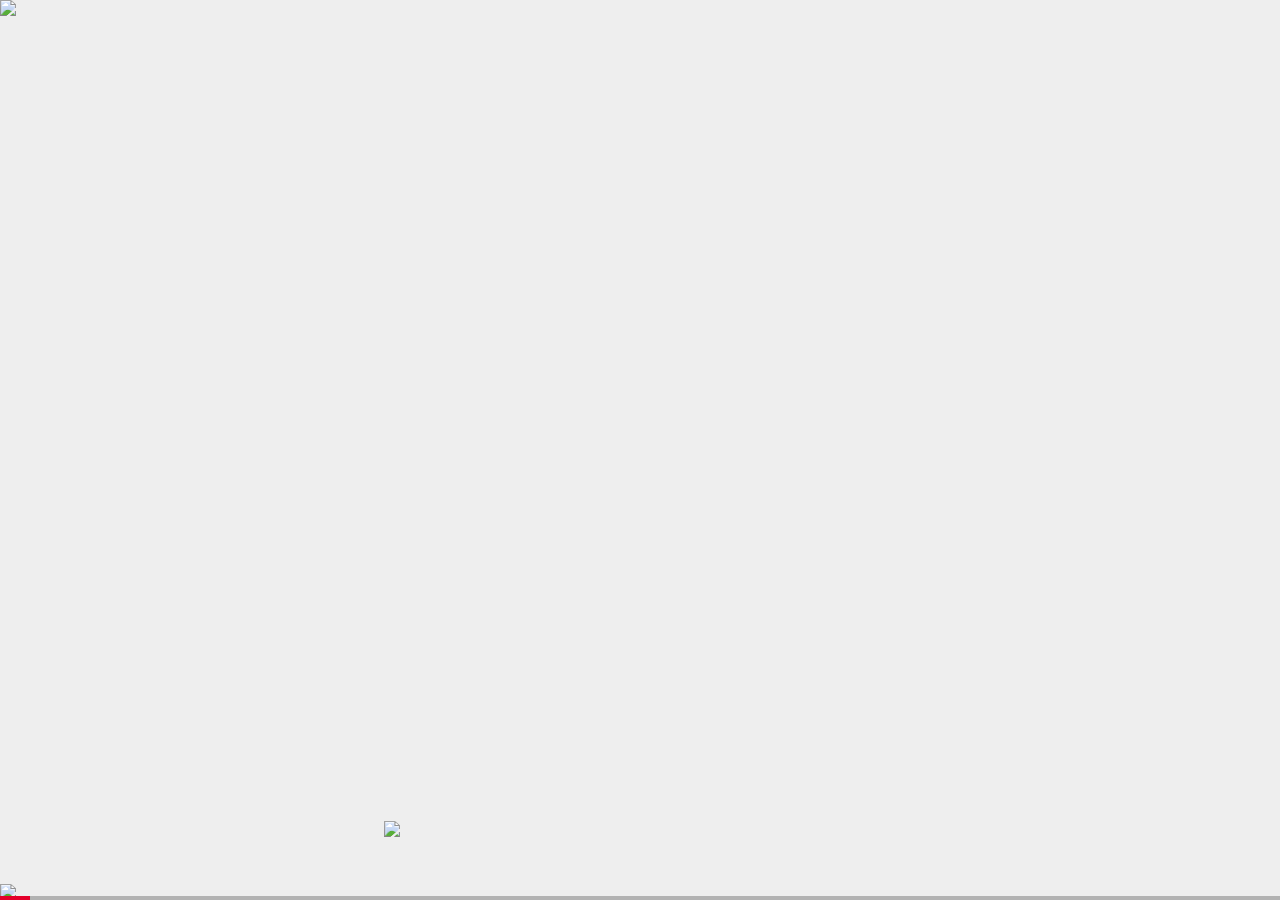
==== commit 8834c48b: "Add files via upload" ====
--- a/index.html
+++ b/index.html
@@ -72,16 +72,11 @@
 	height:100%;
 	left:0;
 	font-size:30pt;
-	margin: 5% 0 5% 5%;
-	padding-right: 5%;
+	margin: 5%;
 	overflow: scroll;
 }
-	  
-#country {
-	margin-top:0;
-}
-
-#text {
+
+#text p{
 	text-align: justify;
 }
   </style>
@@ -95,9 +90,259 @@
 	      <div id="image"><img src="images/cover.png" style="position: absolute;width:100%;top:0;left:0"></div>
 	      <div id="image"><img src="images/camels.png" style="position: absolute;width:100%;bottom:0;left:0;z-index:2;"></div>
       </div>
+                    <div class="swiper-slide">
+      	<div id="attributes">
+	      	<div id="image"><img src="silkway/greatSilkRoadFour01_.jpg" width="500px"></div>  	
+      		<div id="author"><h3>Ахметжан Калиолла</h3></div>
+      		<div id="country"><h6>г. Астана, Казахстан</h6></div>
+      		<hr>
+      		<div id="title"><h1>Принцесса и рыцарь</h1></div>
+      		<hr>
+      		<div id="info"><p>2010 | холст, масло | 100x80</p></div>
+  		<div id="text"><p>Средневековая сказка в витражном стиле ппо мотивам киргизского эпоса "Манас". Картина знакомит с национальным воинским облачением и женским костюмом.</p></div>
+      	</div>
+      </div>
+              <div class="swiper-slide">
+      	<div id="attributes">
+	      	<div id="image"><img src="silkway/greatSilkRoadFour02_.jpg" width="500px"></div>  	
+      		<div id="author"><h3>Виктория Рабжаева</h3></div>
+      		<div id="country"><h6>г. Улан-Удэ, Россия</h6></div>
+      		<hr>
+      		<div id="title"><h1>Отдыхающий воин</h1></div>
+      		<hr>
+      		<div id="info"><p>2010 | холст, масло | 53.5x69</p></div>
+  		<div id="text"><p>По мотивам бурятского эпоса "Абай Гэсэр". Автор создает собирательный образ воина, посланного богами на землю для защиты людей от сил.</p></div>
+      	</div>
+      </div>
+                         <div class="swiper-slide">
+      	<div id="attributes">
+	      	<div id="image"><img src="silkway/greatSilkRoadFour03_.jpg" width="500px"></div>  	
+      		<div id="author"><h3>Салават Гилязетдинов</h3></div>
+      		<div id="country"><h6>г. Уфа, Россия</h6></div>
+      		<hr>
+      		<div id="title"><h1>Акбузат</h1></div>
+      		<hr>
+      		<div id="info"><p>2010 | холст, акрил | 80x90/p></div>
+  		<div id="text"><p>По мотивам башкирского героического эпоса "Акбузат". Художник изобразил главного героя - бесстрашного Хаубана на волшебном коне - и возлюбленную героя - красавицу Нэркэс. В эпосе "Акубзат" Хаубан отправляется в подводное царство Шульгена в поисках украденного дивами крылатого коня-тулпара Акабузата и алмазного меча Урал-Батыра. Он уничтожает дэвов и драконов, разрушает подводное царство, откуда освобождает коня и получает меч. Вместе с Акбузатоv он возвращается на землю и освобождает свой народ от рабства хана Масима, освобождает украденных дивами девушек и женится на дочери подводного царя Нэркэс.</p></div>
+      	</div>
+      </div>
+                    <div class="swiper-slide">
+      	<div id="attributes">
+	      	<div id="image"><img src="silkway/greatSilkRoadFour04_.jpg" width="500px"></div>  	
+      		<div id="author"><h3>Виктория Рабжаева</h3></div>
+      		<div id="country"><h6>г. Улан-Удэ, Россия</h6></div>
+      		<hr>
+      		<div id="title"><h1>Гонец</h1></div>
+      		<hr>
+      		<div id="info"><p>2010 | холст, масло | 73.5x90</p></div>
+  		<div id="text"><p>По мотивам бурятского эпоса "Абай Гэсэр". Автор создает собирательный образ воина, посланного богами на землю для защиты людей от сил.</p></div>
+      	</div>
+      </div>
+             <div class="swiper-slide">
+      	<div id="attributes">
+	      	<div id="image"><img src="silkway/greatSilkRoadFour05_.jpg" width="500px"></div>  	
+      		<div id="author"><h3>Николай Чепоков</h3></div>
+      		<div id="country"><h6>с. Турочак, Россия</h6></div>
+      		<hr>
+      		<div id="title"><h1>Катунь и Бий - рождения Алтая</h1></div>
+      		<hr>
+      		<div id="info"><p>2013 | бумага, тушь | 47.5x63</p></div>
+  		<div id="text"><p>По мотивам алтайского эпоса. Образы реки Катуни (женское начало) и реки Бий (мужское начало) дарят жизнь алтайской природе и человеку.</p></div>
+      	</div>
+      </div>
+                    <div class="swiper-slide">
+      	<div id="attributes">
+	      	<div id="image"><img src="silkway/greatSilkRoadFour06_.jpg" width="500px"></div>  	
+      		<div id="author"><h3>Магауия Канленов</h3></div>
+      		<div id="country"><h6>г. Алматы, Казахстан</h6></div>
+      		<hr>
+      		<div id="title"><h1>Кочевье</h1></div>
+      		<hr>
+      		<div id="info"><p>2012 | бумага, линогравюра | 40x50</p></div>
+  		<div id="text"><p>Обращение художника к древнему эпосу, древним обычаям является своеобразным обращением к "колыбельной" своего народа. Творчески перерабатывая искуссвто предков, мастер выражает свои идеи языком современной изобразительной стилистики. Оригинальное видение родины-колыбели отражено в работе автора.</p></div>
+      	</div>
+      </div>
+                   <div class="swiper-slide">
+      	<div id="attributes">
+	      	<div id="image"><img src="silkway/greatSilkRoadThree19_.jpg" width="500px"></div>  	
+      		<div id="author"><h3>Нина Власова</h3></div>
+      		<div id="country"><h6>г. Елабуга, Россия</h6></div>
+      		<hr>
+      		<div id="title"><h1>День</h1></div>
+      		<hr>
+      		<div id="info"><p>2015 | цветная бумага, гуашь | 50x60</p></div>
+  		<div id="text"><p>Колоритом Востока веет и от выполненной на цветном картоне графики художницы, выбравшей для воплощения своего замысла узбекские мотивы и женский образ, представленный молодой женщиной с закрытими глазами, держащей кувшин на плече, позади неё — арочные окна, в которых видна пустыня с уходящим вдаль караваном верблюдов.</p></div>
+      	</div>
+      </div>
+                    <div class="swiper-slide">
+      	<div id="attributes">
+	      	<div id="image"><img src="silkway/greatSilkRoadThree20_.jpg" width="500px"></div>  	
+      		<div id="author"><h3>Нина Власова</h3></div>
+      		<div id="country"><h6>г. Елабуга, Россия</h6></div>
+      		<hr>
+      		<div id="title"><h1>Ночь</h1></div>
+      		<hr>
+      		<div id="info"><p>2015 | цветная бумага, гуашь | 50x60</p></div>
+  		<div id="text"><p>Колоритом Востока веет и от выполненной на цветном картоне графики художницы, выбравшей для воплощения своего замысла узбекские мотивы и женский образ, представленный молодой женщиной, играющей на музыкальном инструменте. Склонив голову и закрыв глаза, она вслушивается в тягучую мелодию. Позади неё — арочные окна, в которых видны месяц, мечеть и напоминающие витражи полоски неба, реки, берегов, дороги... На обнажённую фигуру женщины накинута ажурная ткань с тончайшими узорами в виде «огурцов», цветов и орнаментов.</p></div>
+      	</div>
+      </div>
+            <div class="swiper-slide">
+      	<div id="attributes">
+	      	<div id="image"><img src="silkway/greatSilkRoadOne10_.jpg" width="500px"></div>  	
+      		<div id="author"><h3>Окутан Айгуль</h3></div>
+      		<div id="country"><h6>г. Стамбул, Турция</h6></div>
+      		<hr>
+      		<div id="title"><h1>Триптих. Шелковый путь Встречи и судьбы</h1></div>
+      		<hr>
+      		<div id="info"><p>2015 | бумага, краска, эбру | 38.5x24.5</p></div>
+      		<div id="text"><p>Графическая работа выполнена в необычной технике эбру, которая известна в Турции испокон веков. Эта техника сродни монотипии, только здесь отпечаток на бумаге получают красками, с помощью которых изображение задаётся на поверхности специальной жидкости. В триптихе автора выполненные таким способом оттиски на бумаге представляют собой яркий красочный фон, дополненный миниатюрами.</p></div>
+      	</div>
+      </div>
+            <div class="swiper-slide">
+        <div id="attributes">
+	      	<div id="image"><img src="silkway/greatSilkRoadOne05_.jpg" width="500px"></div>  	
+      		<div id="author"><h3>Чжан Хао</h3></div>
+      		<div id="country"><h6>г. Куньмин, Китай</h6></div>
+      		<hr>
+      		<div id="title"><h1>Великий шелковый путь</h1></div>
+      		<hr>
+      		<div id="info"><p>2015 | бумага, акварель | 40x50</p></div>
+      		<div id="text"><p>Об истоках шёлкового пути рассказывает зрителям выполненная акварелью многофигурная композиция китайского студента Санкт-Петербургского государственного академического института живописи, скульптуры и архитектуры им. И.Е.Репина Чжана Хао. Он изобразил своих соотечественников за сбором каравана. Это единственная работа, дающая представление о традиционной национальной одежде и причёсках китайцев; о том, как упаковывались тюки с шёлком перед отправкой, и каким образом поклажа крепилась на спинах верблюдов. Видно, что студент-старшекурсник хорошо овладел русской школой реалистического искусства: детально выписаны лица и одежда людей, фигуры животных, естественны и пластичны их позы и жесты.</p></div>
+      	</div></div>
+      	        <div class="swiper-slide">
+      	<div id="attributes">
+	      	<div id="image"><img src="silkway/greatSilkRoadFour09_.jpg" width="500px"></div>  	
+      		<div id="author"><h3>Виталий Петров (Праски Витти)</h3></div>
+      		<div id="country"><h6>г. Чебоксары, Россия</h6></div>
+      		<hr>
+      		<div id="title"><h1>Диптих. Обретение новой Родины</h1></div>
+      		<hr>
+      		<div id="info"><p>2010 | холст, масло | 100x200</p></div>
+  		<div id="text"><p>Работа по мотивам тюркской легенды о кочевниках, повествующей о том, что место, где остановится корова или бык, является подходящим и безопасным для жилья. Напряженная драматургия и нестандартное, яркое и символически-образное решение диптиха художника привлекают к нему особое внимание. Мир, который переносит на своих плечах герой-мигрант, изображен в форме огромного красного колеса.</p></div>
+      	</div>
+      </div>
+              <div class="swiper-slide">
+      	<div id="attributes">
+	      	<div id="image"><img src="silkway/greatSilkRoadFour08_.jpg" width="500px"></div>  	
+      		<div id="author"><h3>Валерий Воробьев</h3></div>
+      		<div id="country"><h6>г. Сергиев-Посад, Россия</h6></div>
+      		<hr>
+      		<div id="title"><h1>Вся ты прекрасна</h1></div>
+      		<hr>
+      		<div id="info"><p>2013 | холст, масло | 80x80</p></div>
+  		<div id="text"><p>По мотивам библейской истории для фольклорного театра про израильского царя Соломона и его возлюбленную.</p></div>
+      	</div>
+      </div>
+                        <div class="swiper-slide">
+      	<div id="attributes">
+	      	<div id="image"><img src="silkway/greatSilkRoadOne24_.jpg" width="500px"></div>  	
+      		<div id="author"><h3>Базаров Умеджон</h3></div>
+      		<div id="country"><h6>г. Душанбе, Таджикистан</h6></div>
+      		<hr>
+      		<div id="title"><h1>Триптих. Разведение гусениц тутового шелкопряда</h1></div>
+      		<hr>
+      		<div id="info"><p>2015 | холст, масло | 50x210</p></div>
+  		<div id="text"><p>Ни сам Великий шёлковый путь, ни главный товар, благодаря которому он возник, не были бы возможны без довольно невзрачной ночной бабочки, гусеницы которой делают для окукливания кокон из шёлковых нитей. Автору не раз приходилось самому наблюдать за тем, как их разводят для получения коконов. Именно этой теме и посвятил таджикский художник живописный триптих, напоминающий яркую пёструю ткань, на которой видны изображения бабочек, гусениц, коконов, тутовых листьев, сосудов, узоров, орнаментов. Особая роль в триптихе уделена гренам - яйцам бабочки тутового шелкопряда, предназначаемым для размножения шелковичного червя. По легенде в Среднюю Азию шелководство пришло из китайского уезда Хотан. Туда его занесла дочь китайского императора, вышедшая замуж за местного владетеля. Легенда гласит, что девушка, боясь быть уличенной в похищении тутового шелкопряда, вывоз которого из Китая строго запрещен, вплела похищенные коконы в свои косы и, приехав в Хотан, вывела из них бабочек и получила первые яйца шелковичных червей.</p></div>
+      	</div>
+      </div>
+           	<div class="swiper-slide">
+        <div id="attributes">
+	      	<div id="image"><img src="silkway/greatSilkRoadOne06_.jpg" width="500px"></div>  	
+      		<div id="author"><h3>Ван Тинтин</h3></div>
+      		<div id="country"><h6>г. Баотоу, Китай</h6></div>
+      		<hr>
+      		<div id="title"><h1>Турфан</h1></div>
+      		<hr>
+      		<div id="info"><p>2015 | холст, масло | 50x40</p></div>
+      		<div id="text"><p>Автор - китайская художница, недавно получившая диплом академического института им. И.Е.Репина. Турфан - один из китайских городов, который являлся одним из важных пунктов Великого шелкового пути. "Огненная земля" Турфана - самое жаркое место в Китае. Зеленый оазис посреди пустыни, обдуваемый со всех сторон ветрами, таким в течении двух тысяч лет представал перед глазами усталых путников город Турфан. На картине словно сёстры-близняшки сидят четыре темноволосые девушки в одинаковых шапочках и платьицах с рукавами-фонариками. Трое посмеиваются над четвёртой, а она, закрыв глаза, страдальчески что-то переживает. Светлый фон и платья девушек в жёлтых, розовых и сиреневых бликах придают картине лёгкость и воздушность.</p></div>
+      	</div>
+      </div>
+           	<div class="swiper-slide">
+        <div id="attributes">
+	      	<div id="image"><img src="silkway/greatSilkRoadOne07_.jpg" width="500px"></div>  	
+      		<div id="author"><h3>Ван Тинтин</h3></div>
+      		<div id="country"><h6>г. Баотоу, Китай</h6></div>
+      		<hr>
+      		<div id="title"><h1>Путь</h1></div>
+      		<hr>
+      		<div id="info"><p>2015 | холст, масло | 50x40</p></div>
+      		<div id="text"><p>Автор - китайская художница, недавно получившая диплом академического института им. И.Е.Репина. По Великому шелковому пути наравне с мужчинами путешествовали и женщины. На картине изображены верблюды и ведущая за повод одного из них высокая стройная женщина, закутанная в чёрную чадру.</p></div>
+      	</div></div>
+      	        <div class="swiper-slide">
+      	<div id="attributes">
+	      	<div id="image"><img src="silkway/greatSilkRoadFour12_.jpg" width="500px"></div>  	
+      		<div id="author"><h3>Фаррух Ахмадалиев</h3></div>
+      		<div id="country"><h6>г. Ташкент, Узбекистан</h6></div>
+      		<hr>
+      		<div id="title"><h1>Тишина</h1></div>
+      		<hr>
+      		<div id="info"><p>2012 | холст, масло | 60x40</p></div>
+  		<div id="text"><p>Композиция навеяна детскими воспоминаниями художника о доме.</p></div>
+      	</div>
+      </div>
+                    <div class="swiper-slide">
+      	<div id="attributes">
+	      	<div id="image"><img src="silkway/greatSilkRoadFour13_.jpg" width="500px"></div>  	
+      		<div id="author"><h3>Арыков Бообек</h3></div>
+      		<div id="country"><h6>г. Бишкек, Киргизия</h6></div>
+      		<hr>
+      		<div id="title"><h1>Народные истоки. Преемственность</h1></div>
+      		<hr>
+      		<div id="info"><p>2015 | холст, акрил | 100x90</p></div>
+  		<div id="text"><p>Для автора олицетворением культуры собственного народа являются киргизские ковры, которые вместе с китайскими тканями торговцы везли по Великому шелковому пути. В картине автор отразил момент обучения искусству ковроделия долодых женщин старой, умудренной жизненным опытом мастерицей.</p></div>
+      	</div>
+      </div>
+      <div class="swiper-slide">
+      	<div id="attributes">
+	      	<div id="image"><img src="silkway/greatSilkRoadTwo02_.jpg" width="500px"></div>  	
+      		<div id="author"><h3>Билалова Чулпан</h3></div>
+      		<div id="country"><h6>г. Москва, Россия</h6></div>
+      		<hr>
+      		<div id="title"><h1>Степная Мадонна</h1></div>
+      		<hr>
+      		<div id="info"><p>2015 | холст, акрил | 100x80</p></div>
+      		<div id="text"><p>Девушка из знатного рода сидит в светлой юрте в ожидании какого-то очень значимого в её жизни события. Об этом можно судить по её праздничной одежде насыщенного красного цвета и косам, уложенным в экзотическую причёску в виде двух больших рогов, символизирующих у степных народов плодородие и богатство. Кротостью и загадочностью веет от этого необычного и яркого образа дочери степей.</p></div>
+      	</div>
+      </div>
+                        <div class="swiper-slide">
+      	<div id="attributes">
+	      	<div id="image"><img src="silkway/greatSilkRoadOne19_.jpg" width="500px"></div>  	
+      		<div id="author"><h3>Юристанбек Шыгаев</h3></div>
+      		<div id="country"><h6>г. Бишкек, Киргизия</h6></div>
+      		<hr>
+      		<div id="title"><h1>Царица</h1></div>
+      		<hr>
+      		<div id="info"><p>2015 | холст, масло | 100x80</p></div>
+  		<div id="text"><p>В своей работе автор превозносит женщину. Композиция построена на символах кочевой архаики и национального орнамента, уходящих корнями в киргизский эпос. Здесь художник в полной мере использовал современный язык искусства. Эта картина - альянс современного языка в стиле Хоана Миро и традиционного сознания с архетипами первобытной Венеры, женщины-вазы, колесницы. Примитивистский язык автор использует рационально и декоративно одновременно.</p></div>
+      	</div>
+      </div>
+                            <div class="swiper-slide">
+      	<div id="attributes">
+	      	<div id="image"><img src="silkway/greatSilkRoadThree01_.jpg" width="500px"></div>  	
+      		<div id="author"><h3>Нелли Акчурина</h3></div>
+      		<div id="country"><h6>г. Уфа, Россия</h6></div>
+      		<hr>
+      		<div id="title"><h1>Молитва</h1></div>
+      		<hr>
+      		<div id="info"><p>2015 | холст, смешанная техника | 100x80/p></div>
+  		<div id="text"><p>В центре картины изображена мечеть, увенчанная огромным полумесяцем, а на фоне её — женщина, сложившая руки в молитвенном жесте. Закрытые глаза свидетельствуют о глубоком сосредоточении. О чём она молится? Может быть, о том, чтобы живыми и невредимыми вернулись её близкие, отправившиеся в долгий и трудный путь. Вертикально-линейная композиция работы, большая часть которой состоит из полос разного цвета и ширины, ассоциируется одновременно и с устремлённой вверх молитвой, и с полотнами тканей.</p></div>
+      	</div>
+      </div>
+      <div class="swiper-slide">
+      	<div id="attributes">
+	      	<div id="image"><img src="silkway/greatSilkRoadTwo01_.jpg" width="500px"></div>  	
+      		<div id="author"><h3>Билалова Чулпан</h3></div>
+      		<div id="country"><h6>г. Москва, Россия</h6></div>
+      		<hr>
+      		<div id="title"><h1>Акын (Сказитель)</h1></div>
+      		<hr>
+      		<div id="info"><p>2015 | холст, акрил | 100x120</p></div>
+      		<div id="text"><p>Полотно без лишних комментариев захватывает зрителя и словно погружает его в глубину веков, когда даже книги были великой редкостью и многое передавалось из уст в уста. О чём рассказывает этот древний старец? О легендах и преданиях разных народов, о необычных приключениях, случившихся во время путешествия по Великому шёлковому пути? — Мы этого не знаем. Но его огромное, чуть ли не на весь холст лицо, изборождённое глубокими морщинами, с закрытыми глазами и открытым, вещающим ртом, притягивает взгляд и производит необычайно сильное впечатление.</p></div>
+      	</div>
+      </div>
       <div class="swiper-slide">
         <div id="attributes">
-	      	<div id="image"><img src="silkway/greatSilkRoadOne05_.jpg" width="300px"></div>  	
+	      	<div id="image"><img src="silkway/greatSilkRoadFour15_.jpg" width="500px"></div>  	
       		<div id="author"><h3>Тюлай Дениз</h3></div>
       		<div id="country"><h6>г. Стамбул, Турция</h6></div>
       		<hr>
@@ -107,20 +352,69 @@
       		<div id="text"><p>Легким прозрачным батиком выглядит картина, интерпретирующая Елабугу как город птиц. В импрессионистической манере автор пишет одиноко летящую птицу над бушующим пейзажем. Вдали на берегу едва проглядывает маленьким пятном Чертово городище.</p></div>
       	</div>
       </div>
-      	<div class="swiper-slide">
+                          <div class="swiper-slide">
+      	<div id="attributes">
+	      	<div id="image"><img src="silkway/greatSilkRoadThree29_.jpg" width="500px"></div>  	
+      		<div id="author"><h3>Светлана Архипова</h3></div>
+      		<div id="country"><h6>г. Елабуга, Россия</h6></div>
+      		<hr>
+      		<div id="title"><h1>Мираж</h1></div>
+      		<hr>
+      		<div id="info"><p>2015 | коллаж, акрил | 70x70</p></div>
+  		<div id="text"><p>На маршрутах Великого шелкового пути случалось, что перед взором измученных жарой и жаждой путешественников представали в знойной пустыне не реальные караван-сараи или города, а лишь видения, миражи. Именно такой момент взяла за основу своего сюжета художница. Интересна смешанная техника, в которой выполнена её работа. Вначале автор наклеила на холст взятые из журналов кусочки цветных иллюстраций со сходной коричневой гаммой. Затем с помощью ацетона сняла лишнюю краску. Благодаря такой основе ей легко удалось получить на картине имитацию безжизненной каменистой пустыни. Примечательно, что вместо каравана автор изобразила только глубокие тёмные тени, которые он отбрасывает в лучах заходящего солнца. Контраст с ними составляет мираж далёкого белого города с высокими минаретами.</p></div>
+      	</div>
+      </div>
+      <div class="swiper-slide">
+      	<div id="attributes">
+	      	<div id="image"><img src="silkway/greatSilkRoadTwo15_.jpg" width="500px"></div>  	
+      		<div id="author"><h3>Горбачев Сергей</h3></div>
+      		<div id="country"><h6>г. Киров, Россия</h6></div>
+      		<hr>
+      		<div id="title"><h1>Кормчий</h1></div>
+      		<hr>
+      		<div id="info"><p>2015 | холст, акрил | 60x100</p></div>
+      		<div id="text"><p>Ведущий ладью кормчий - тот, кто находился на корме ранних парусных кораблей и орудовал рулевым веслом, вел судно в нужном направлении.</p></div>
+      	</div>
+      </div>
+              <div class="swiper-slide">
+      	<div id="attributes">
+	      	<div id="image"><img src="silkway/greatSilkRoadTwo18_.jpg" width="500px"></div>  	
+      		<div id="author"><h3>Сергей Горбачев</h3></div>
+      		<div id="country"><h6>г. Киров, Россия</h6></div>
+      		<hr>
+      		<div id="title"><h1>Морской караван</h1></div>
+      		<hr>
+      		<div id="info"><p>2015 | бумага, акрил | 60x80</p></div>
+  		<div id="text"><p>Работа автора напоминает, что шелка везли не только по суше.</p></div>
+      	</div>
+      </div>
+        <div class="swiper-slide">
+      	<div id="attributes">
+	      	<div id="image"><img src="silkway/greatSilkRoadFour18_.jpg" width="500px"></div>  	
+      		<div id="author"><h3>Игорь Тухватуллин</h3></div>
+      		<div id="country"><h6>г. Елабуга, Россия</h6></div>
+      		<hr>
+      		<div id="title"><h1>Река между берегов</h1></div>
+      		<hr>
+      		<div id="info"><p>2013 | холст, масло | 80x100</p></div>
+  		<div id="text"><p>Сюжет картины открыт своими образами зрителю, воплощает идею выбора совместного пути в семейной и творческой жизни.</p></div>
+      	</div>
+      </div>
+                    <div class="swiper-slide">
+      	<div id="attributes">
+	      	<div id="image"><img src="silkway/greatSilkRoadFour19_.jpg" width="500px"></div>  	
+      		<div id="author"><h3>Айнагозель Нурыева</h3></div>
+      		<div id="country"><h6>г. Мары, Туркменистан</h6></div>
+      		<hr>
+      		<div id="title"><h1>Амазонка II</h1></div>
+      		<hr>
+      		<div id="info"><p>2014 | холст, масло | 80x80</p></div>
+  		<div id="text"><p>Работа по мотивам легенды о рождении гранатового дерева. Белый бык олицетворяет созидательную силу и честь.</p></div>
+      	</div>
+      </div>
+            	<div class="swiper-slide">
         <div id="attributes">
-	      	<div id="image"><img src="silkway/greatSilkRoadOne04_.jpg" width="300px"></div>  	
-      		<div id="author"><h3>Тюлай Дениз</h3></div>
-      		<div id="country"><h6>г. Стамбул, Турция</h6></div>
-      		<hr>
-      		<div id="title"><h1>Бумеранг</h1></div>
-      		<hr>
-      		<div id="info"><p>2015 | холст, масло | 100x90</p></div>
-      		<div id="text"><p>Как и Великий шёлковый путь, восточный базар это не только место торговли, но и общения, обмена информацией, культурой. Казахской художнице удалось создать столь обобщённые и в то же время характерные образы, что в них усматривали свои национальные черты участники арт-симпозиума из всех среднеазиатских стран. В центре картины — женщина и мужчина, покупательница и продавец. Они держат за концы развёрнутый красный платок с узорами и бахромой. Он очень подходит по цвету к тюбетейке и жилетке женщины и лицо её просто светится от предвкушения предстоящей покупки.</p></div>
-      	</div></div>
-      	<div class="swiper-slide">
-        <div id="attributes">
-	      	<div id="image"><img src="silkway/greatSilkRoadOne13_.jpg" width="300px"></div>  	
+	      	<div id="image"><img src="silkway/greatSilkRoadOne13_.jpg" width="500px"></div>  	
       		<div id="author"><h3>Радина Батпенова</h3></div>
       		<div id="country"><h6>г. Актобе, Казахстан</h6></div>
       		<hr>
@@ -129,115 +423,249 @@
       		<div id="info"><p>2015 | холст, масло | 100x80</p></div>
       		<div id="text"><p>Общеизвестно, что караванными путями везли не только товары. Благодаря им между народами совершался обмен культурными ценностями и научными достижениями. Получая на новой почве дальнейшее развитие, идеи и открытия возвращались на исконную родину в ином, более обогащённом и совершенном виде. Это образно показала в своём живописном полотне автор картины. В работе-перевёртыше изображены два слона, один из которых выполнен в доминирующих жёлто-зелёных тонах с голубыми и синими узорами по ушам и хоботу, а другой — в преобладающей жёлто-оранжевой гамме с красно-зелёными рисунками в виде цветов и растительного орнамента. Нежная палитра с тонкими цветовыми переходами придаёт её работе лёгкость и изящество.</p></div>
       	</div></div>
+        <div class="swiper-slide">
+      	<div id="attributes">
+	      	<div id="image"><img src="silkway/greatSilkRoadFour20_.jpg" width="500px"></div>  	
+      		<div id="author"><h3>Рамиль Мигранов</h3></div>
+      		<div id="country"><h6>г. Уфа, Россия</h6></div>
+      		<hr>
+      		<div id="title"><h1>Рамайрамиль</h1></div>
+      		<hr>
+      		<div id="info"><p>2012 | холст, масло | 100x75</p></div>
+  		<div id="text"><p>Традиции национального наследия органично проявляются в мотивах, невеянных детскими воспоминаниями.</p></div>
+      	</div>
+      </div>
       <div class="swiper-slide">
-        <div id="attributes">
-	      	<div id="image"><img src="silkway/greatSilkRoadOne05_.jpg" width="300px"></div>  	
-      		<div id="author"><h3>Чжан Хао</h3></div>
-      		<div id="country"><h6>г. Куньмин, Китай</h6></div>
-      		<hr>
-      		<div id="title"><h1>Великий шелковый путь</h1></div>
-      		<hr>
-      		<div id="info"><p>2015 | бумага, акварель | 40x50</p></div>
-      		<div id="text"><p>Об истоках шёлкового пути рассказывает зрителям выполненная акварелью многофигурная композиция китайского студента Санкт-Петербургского государственного академического института живописи, скульптуры и архитектуры им. И.Е.Репина Чжана Хао. Он изобразил своих соотечественников за сбором каравана. Это единственная работа, дающая представление о традиционной национальной одежде и причёсках китайцев; о том, как упаковывались тюки с шёлком перед отправкой, и каким образом поклажа крепилась на спинах верблюдов. Видно, что студент-старшекурсник хорошо овладел русской школой реалистического искусства: детально выписаны лица и одежда людей, фигуры животных, естественны и пластичны их позы и жесты.</p></div>
-      	</div></div>
+      	<div id="attributes">
+	      	<div id="image"><img src="silkway/greatSilkRoadThree04_.jpg" width="500px"></div>  	
+      		<div id="author"><h3>Байрамгулова Айгуль</h3></div>
+      		<div id="country"><h6>г. Уфа, Россия</h6></div>
+      		<hr>
+      		<div id="title"><h1>Хумай - Дочь Солнца</h1></div>
+      		<hr>
+      		<div id="info"><p>2015 | холст, масло | 100x90</p></div>
+      		<div id="text"><p>В картине автор обращается к образу девушки-птицы, встречающемуся в сказках и легендах многих народов. Яркая, красочная композиция, построенная на сочетаниях и контрастах жёлтого, красного и коричневого цветов, включает башкирские орнаменты и элементы одежды. Согласно иранским и арабским текстам, Хумай представлялась как волшебная птица-феникс, вещая птица. Считалось, что она делает царем человека, на которого бросает свою тень. Имя Хомаюн или Хумоюг/Хумаюн в персидском языке означает "счастливый, августейший". В арабизированной мифологии Средней Азии Хумай считалась птицей счастья, "хума солнца", "хума счастья". Существовало предание, что убивший птицу Хумай умрет в течении сорока дней.</p></div>
+      	</div>
+      	            <div class="swiper-slide">
+      	<div id="attributes">
+	      	<div id="image"><img src="silkway/greatSilkRoadFour21_.jpg" width="500px"></div>  	
+      		<div id="author"><h3>Патимат Гусейнова</h3></div>
+      		<div id="country"><h6>г. Махачкала, Россия</h6></div>
+      		<hr>
+      		<div id="title"><h1>Шепот предков</h1></div>
+      		<hr>
+      		<div id="info"><p>2014 | холст, акрил, смешанная техника | 100x80</p></div>
+  		<div id="text"><p>Взяв мотивами своих картин образцы уникальной "великентской керамики" эпохи ранней бронзы и бронзовых зеркал, автор создает величественные монументальные композиции, воспроизводя живописными средствами натуральную фактуру предметов. Металл блестит при свете, а камень выглядит то шероховатым, то гладким, что создает осязаемую иллюзию истинности изображаемых объектов. Таким образом, исследуя прошлое, художник приглашает нас в историческое путешествие и преподносит смутное, мистическое ощущение как порыв отдаться инстинкту кочевника.</p></div>
+      	</div>
+      </div>
+      <div class="swiper-slide">
+      	<div id="attributes">
+	      	<div id="image"><img src="silkway/greatSilkRoadThree13_.jpg" width="500px"></div>  	
+      		<div id="author"><h3>Рабис Саляхов</h3></div>
+      		<div id="country"><h6>г. Казань, Россия</h6></div>
+      		<hr>
+      		<div id="title"><h1>Караванщик</h1></div>
+      		<hr>
+      		<div id="info"><p>2015 | холст, масло | 100x100</p></div>
+  		<div id="text"><p>Тихую радость излучает лицо женщины на холсте автора. Позади томительные дни и ночи ожидания. Вот он — её любимый — совсем рядом. Вид задумчив, словно перед его мысленным взором всё ещё проходят картины минувшего пути.</p></div>
+      	</div>
+      </div>
+      </div>
+        <div class="swiper-slide">
+      	<div id="attributes">
+	      	<div id="image"><img src="silkway/greatSilkRoadTwo25_.jpg" width="500px"></div>  	
+      		<div id="author"><h3>Салават Гилязетдинов</h3></div>
+      		<div id="country"><h6>г. Уфа, Россия</h6></div>
+      		<hr>
+      		<div id="title"><h1>Шелковый путь. Встреча</h1></div>
+      		<hr>
+      		<div id="info"><p>2015 | конгрев, авторская техника | 100x90</p></div>
+  		<div id="text"><p>Работа, выполненная в авторской технике конгрева, через изображение орла, коня, юрты, воина, гостеприимной женщины с пиалой в руках отражает дух Великой степи, в которой воины-кочевники обеспечивали безопасность торговых караванов.</p></div>
+      	</div>
+      </div>
       	<div class="swiper-slide">
         <div id="attributes">
-	      	<div id="image"><img src="silkway/greatSilkRoadOne07_.jpg" width="300px"></div>  	
-      		<div id="author"><h3>Ван Тинтин</h3></div>
-      		<div id="country"><h6>г. Баотоу, Китай</h6></div>
-      		<hr>
-      		<div id="title"><h1>Путь</h1></div>
-      		<hr>
-      		<div id="info"><p>2015 | холст, масло | 50x40</p></div>
-      		<div id="text"><p>Автор - китайская художница, недавно получившая диплом академического института им. И.Е.Репина. По Великому шелковому пути наравне с мужчинами путешествовали и женщины. На картине изображены верблюды и ведущая за повод одного из них высокая стройная женщина, закутанная в чёрную чадру.</p></div>
+	      	<div id="image"><img src="silkway/greatSilkRoadOne10_.jpg" width="500px"></div>  	
+      		<div id="author"><h3>Тюлай Дениз</h3></div>
+      		<div id="country"><h6>г. Стамбул, Турция</h6></div>
+      		<hr>
+      		<div id="title"><h1>Бумеранг</h1></div>
+      		<hr>
+      		<div id="info"><p>2015 | холст, масло | 100x90</p></div>
+      		<div id="text"><p>Общеизвестно, что караванными путями везли не только товары. Благодаря им между народами совершался обмен культурными ценностями и научными достижениями. Получая на новой почве дальнейшее развитие, идеи и открытия возвращались на исконную родину в ином, более обогащенном виде. Это образно показала в своей работе-перевертыше автор картины.</p></div>
       	</div></div>
-      	<div class="swiper-slide">
-        <div id="attributes">
-	      	<div id="image"><img src="silkway/greatSilkRoadOne06_.jpg" width="300px"></div>  	
-      		<div id="author"><h3>Ван Тинтин</h3></div>
-      		<div id="country"><h6>г. Баотоу, Китай</h6></div>
-      		<hr>
-      		<div id="title"><h1>Турфан</h1></div>
-      		<hr>
-      		<div id="info"><p>2015 | холст, масло | 50x40</p></div>
-      		<div id="text"><p>Автор - китайская художница, недавно получившая диплом академического института им. И.Е.Репина. Турфан - один из китайских городов, который являлся одним из важных пунктов Великого шелкового пути. "Огненная земля" Турфана - самое жаркое место в Китае. Зеленый оазис посреди пустыни, обдуваемый со всех сторон ветрами, таким в течении двух тысяч лет представал перед глазами усталых путников город Турфан. На картине словно сёстры-близняшки сидят четыре темноволосые девушки в одинаковых шапочках и платьицах с рукавами-фонариками. Трое посмеиваются над четвёртой, а она, закрыв глаза, страдальчески что-то переживает. Светлый фон и платья девушек в жёлтых, розовых и сиреневых бликах придают картине лёгкость и воздушность.</p></div>
-      	</div>
-      </div>
-      <div class="swiper-slide">
-      	<div id="attributes">
-	      	<div id="image"><img src="silkway/greatSilkRoadTwo01_.jpg" width="300px"></div>  	
-      		<div id="author"><h3>Билалова Чулпан</h3></div>
-      		<div id="country"><h6>г. Москва, Россия</h6></div>
-      		<hr>
-      		<div id="title"><h1>Акын (Сказитель)</h1></div>
-      		<hr>
-      		<div id="info"><p>2015 | холст, акрил | 100x120</p></div>
-      		<div id="text"><p>Полотно без лишних комментариев захватывает зрителя и словно погружает его в глубину веков, когда даже книги были великой редкостью и многое передавалось из уст в уста. О чём рассказывает этот древний старец? О легендах и преданиях разных народов, о необычных приключениях, случившихся во время путешествия по Великому шёлковому пути? — Мы этого не знаем. Но его огромное, чуть ли не на весь холст лицо, изборождённое глубокими морщинами, с закрытыми глазами и открытым, вещающим ртом, притягивает взгляд и производит необычайно сильное впечатление.</p></div>
-      	</div>
-      </div>
-      <div class="swiper-slide">
-      	<div id="attributes">
-	      	<div id="image"><img src="silkway/greatSilkRoadTwo02_.jpg" width="300px"></div>  	
-      		<div id="author"><h3>Билалова Чулпан</h3></div>
-      		<div id="country"><h6>г. Москва, Россия</h6></div>
+      	      <div class="swiper-slide">
+      	<div id="attributes">
+	      	<div id="image"><img src="silkway/greatSilkRoadOne18_.jpg" width="500px"></div>  	
+      		<div id="author"><h3>Юристанбек Шыгаев</h3></div>
+      		<div id="country"><h6>г. Бишкек, Киргизия</h6></div>
+      		<hr>
+      		<div id="title"><h1>Колесница Великого шелкового пути</h1></div>
+      		<hr>
+      		<div id="info"><p>2015 | холст, масло | 100x100</p></div>
+      		<div id="text"><p>Художник воплотил свое символическое видение Великого шелкового пути в виде огромной запряжённой быками колесницы, открывающейся взгляду с высоты птичьего полёта. Повозка разделена на множество частей, в каждой из которых своё изображение: стилизованных людей, животных, рыб и различных знаков. Эта манера автора, получившая современное название трансавангард, берёт своё начало в наскальных линейных рисунках, сохранившихся на древних каменных изваяниях — балбалах. Однако киргизский художник лишь отталкивается от них, создавая свой собственный изобразительный язык, обогащённый многообразием форм и цвета.</p></div>
+      	</div>
+      </div>
+                    <div class="swiper-slide">
+      	<div id="attributes">
+	      	<div id="image"><img src="silkway/greatSilkRoadFour24_.jpg" width="500px"></div>  	
+      		<div id="author"><h3>Дмитрий Холин</h3></div>
+      		<div id="country"><h6>г. Владимир, Россия</h6></div>
+      		<hr>
+      		<div id="title"><h1>Круг-оберег</h1></div>
+      		<hr>
+      		<div id="info"><p>2013 | холст, масло | 90x90</p></div>
+  		<div id="text"><p>На картине изображены обереги, заключенные в круг, что способствует еще большей концентрации положительной энергии.</p></div>
+      	</div>
+      </div>
+        <div class="swiper-slide">
+      	<div id="attributes">
+	      	<div id="image"><img src="silkway/greatSilkRoadFour25_.jpg" width="500px"></div>  	
+      		<div id="author"><h3>Камиль Муллашев</h3></div>
+      		<div id="country"><h6>г. Астана, Казахстан</h6></div>
       		<hr>
       		<div id="title"><h1>Степная Мадонна</h1></div>
       		<hr>
-      		<div id="info"><p>2015 | холст, акрил | 100x80</p></div>
-      		<div id="text"><p>Девушка из знатного рода сидит в светлой юрте в ожидании какого-то очень значимого в её жизни события. Об этом можно судить по её праздничной одежде насыщенного красного цвета и косам, уложенным в экзотическую причёску в виде двух больших рогов, символизирующих у степных народов плодородие и богатство. Кротостью и загадочностью веет от этого необычного и яркого образа дочери степей.</p></div>
-      	</div>
-      </div>
-      <div class="swiper-slide">
-      	<div id="attributes">
-	      	<div id="image"><img src="silkway/greatSilkRoadTwo15_.jpg" width="300px"></div>  	
-      		<div id="author"><h3>Горбачев Сергей</h3></div>
-      		<div id="country"><h6>г. Киров, Россия</h6></div>
-      		<hr>
-      		<div id="title"><h1>Кормчий</h1></div>
-      		<hr>
-      		<div id="info"><p>2015 | холст, акрил | 60x100</p></div>
-      		<div id="text"><p>Ведущий ладью кормчий - тот, кто находился на корме ранних парусных кораблей и орудовал рулевым веслом, вел судно в нужном направлении.</p></div>
-      	</div>
-      </div>
-      <div class="swiper-slide">
-      	<div id="attributes">
-	      	<div id="image"><img src="silkway/greatSilkRoadThree04_.jpg" width="300px"></div>  	
-      		<div id="author"><h3>Байрамгулова Айгуль</h3></div>
+      		<div id="info"><p>2012 | холст, масло | 100x90</p></div>
+  		<div id="text"><p>Материнский образ - образ красоты и гармонии.</p></div>
+      	</div>
+      </div>
+                             <div class="swiper-slide">
+      	<div id="attributes">
+	      	<div id="image"><img src="." width="500px"></div>  	
+      		<div id="author"><h3>Салават Гилязетдинов</h3></div>
       		<div id="country"><h6>г. Уфа, Россия</h6></div>
       		<hr>
-      		<div id="title"><h1>Хумай - Дочь Солнца</h1></div>
-      		<hr>
-      		<div id="info"><p>2015 | холст, масло | 100x90</p></div>
-      		<div id="text"><p>В картине автор обращается к образу девушки-птицы, встречающемуся в сказках и легендах многих народов. Яркая, красочная композиция, построенная на сочетаниях и контрастах жёлтого, красного и коричневого цветов, включает башкирские орнаменты и элементы одежды. Согласно иранским и арабским текстам, Хумай представлялась как волшебная птица-феникс, вещая птица. Считалось, что она делает царем человека, на которого бросает свою тень. Имя Хомаюн или Хумоюг/Хумаюн в персидском языке означает "счастливый, августейший".</p></div>
-      	</div>
-      </div>
-      <div class="swiper-slide">
-      	<div id="attributes">
-	      	<div id="image"><img src="silkway/greatSilkRoadOne18_.jpg" width="300px"></div>  	
-      		<div id="author"><h3>Юристанбек Шыгаев</h3></div>
-      		<div id="country"><h6>г. Бишкек, Киргизстан</h6></div>
-      		<hr>
-      		<div id="title"><h1>Колесница Великого шелкового пути</h1></div>
-      		<hr>
-      		<div id="info"><p>2015 | холст, масло | 100x100</p></div>
-      		<div id="text"><p>Художник воплотил свое символическое видение Великого шелкового пути в виде огромной запряжённой быками колесницы, открывающейся взгляду с высоты птичьего полёта. Повозка разделена на множество частей, в каждой из которых своё изображение: стилизованных людей, животных, рыб и различных знаков. Эта манера автора, получившая современное название трансавангард, берёт своё начало в наскальных линейных рисунках, сохранившихся на древних каменных изваяниях — балбалах. Однако кыргызстанский художник лишь отталкивается от них, создавая свой собственный изобразительный язык, обогащённый многообразием форм и цвета.</p></div>
-      	</div>
-      </div>
-      <div class="swiper-slide">
-      	<div id="attributes">
-	      	<div id="image"><img src="silkway/greatSilkRoadOne26_.jpg" width="300px"></div>  	
+      		<div id="title"><h1>Алпамыш. Сон</h1></div>
+      		<hr>
+      		<div id="info"><p>2010 | оргалит, бумага ручного литья, конгрев | 80x90/p></div>
+  		<div id="text"><p>По мотивам башкирского героического эпоса "Алпамыш и Барсын-хылуу", в котором описывается борьба за независимость народа. Главный герой Алпамыш изображен в окружении символов степной кочевой жизни. Алпамыш чудесным образом после вмешательства святого рождается у бездетного главы племени кунгрант. Святой покровитель наделяет его также магической неуязвимостью. По велению свыше Алпамыш с колыбели обручен с красавицей Барчин. Отец Барчин поссорился с отцом Алпамыша и откочевал со своим родом в страну калмыков. Калмыцкие богатыри пытаются заставить Барчин выйти замуж за одного из них. Узнав об этом, Алпамыш отправляется к ней на помощь. Победив соперников в состязаниях, он женится на Барчин и увозит ее на родину. Вскоре, узнав, что тесть терпит притеснения от калмыков, Алпамыш совершает новый поход в их страну, но попадает в плен и семь лет проводит в подземной темнице. Бежав оттуда, он возвращается домой и узнает, что новый правитель вверг его семью в нищету и пытается заставить Барчин стать его женой, а свадьба назначена на тот же день. Неузнанный, Алпамыш проникает на свадебный пир и, оказавшись единственным, кто смог натянуть старый богатырский лук, он побеждает в состязаниях по стрельбе. Будучи затем узнан, он вместе с друзьями истребляет своих врагов и вновь объединяет народ под своей властью.</p></div>
+      	</div>
+      </div>
+             <div class="swiper-slide">
+      	<div id="attributes">
+	      	<div id="image"><img src="silkway/greatSilkRoadOne25_.jpg" width="500px"></div>  	
       		<div id="author"><h3>Тачджамал Гылычдурдыева</h3></div>
       		<div id="country"><h6>г. Ашхабад, Туркменистан</h6></div>
       		<hr>
+      		<div id="title"><h1>Прибытие каравана в Караван-Сарай</h1></div>
+      		<hr>
+      		<div id="info"><p>2015 | холст, масло | 75x74</p></div>
+  		<div id="text"><p>В картине запечатлён момент прибытия в караван-сарай. В левой части полотна видна пустыня с чахлой растительностью. На жёлтом с бело-охристыми пятнами фоне почти чёрными кажутся силуэты верблюдов, замыкающих караван. В правой части картины изображено долгожданное место отдыха, встреч, молитв, обмена и продажи товаров.</p></div>
+      	</div>
+      </div>
+           <div class="swiper-slide">
+      	<div id="attributes">
+	      	<div id="image"><img src="silkway/greatSilkRoadOne26_.jpg" width="500px"></div>  	
+      		<div id="author"><h3>Тачджамал Гылычдурдыева</h3></div>
+      		<div id="country"><h6>г. Ашхабад, Туркменистан</h6></div>
+      		<hr>
       		<div id="title"><h1>Великий шелковый путь через пустыню Каракумы</h1></div>
       		<hr>
       		<div id="info"><p>2015 | холст, масло | 60x80</p></div>
       		<div id="text"><p>В опалённой солнцем пустыне с волнистыми барханами движется караван верблюдов. Впрочем, изображён он в виде одного-единственного животного с седоком. Всё остальное — это многоцветный шлейф, символизирующий богатые товары, которые везли с Востока на Запад. Сотни километров приходилось преодолевать путникам по безводным пескам, прежде чем появлялись на горизонте очертания строений.</p></div>
       	</div>
       </div>
+                        <div class="swiper-slide">
+      	<div id="attributes">
+	      	<div id="image"><img src="." width="500px"></div>  	
+      		<div id="author"><h3>Салават Гилязетдинов</h3></div>
+      		<div id="country"><h6>г. Уфа, Россия</h6></div>
+      		<hr>
+      		<div id="title"><h1>Алпамыш. Напиток степи</h1></div>
+      		<hr>
+      		<div id="info"><p>2010 | оргалит, бумага ручного литья, конгрев | 80x90/p></div>
+  		<div id="text"><p>По мотивам башкирского героического эпоса "Алпамыш и Барсын-хылуу", в котором описывается борьба за независимость народа. Главный герой Алпамыш изображен в окружении символов степной кочевой жизни. Алпамыш чудесным образом после вмешательства святого рождается у бездетного главы племени кунгрант. Святой покровитель наделяет его также магической неуязвимостью. По велению свыше Алпамыш с колыбели обручен с красавицей Барчин. Отец Барчин поссорился с отцом Алпамыша и откочевал со своим родом в страну калмыков. Калмыцкие богатыри пытаются заставить Барчин выйти замуж за одного из них. Узнав об этом, Алпамыш отправляется к ней на помощь. Победив соперников в состязаниях, он женится на Барчин и увозит ее на родину. Вскоре, узнав, что тесть терпит притеснения от калмыков, Алпамыш совершает новый поход в их страну, но попадает в плен и семь лет проводит в подземной темнице. Бежав оттуда, он возвращается домой и узнает, что новый правитель вверг его семью в нищету и пытается заставить Барчин стать его женой, а свадьба назначена на тот же день. Неузнанный, Алпамыш проникает на свадебный пир и, оказавшись единственным, кто смог натянуть старый богатырский лук, он побеждает в состязаниях по стрельбе. Будучи затем узнан, он вместе с друзьями истребляет своих врагов и вновь объединяет народ под своей властью.</p></div>
+      	</div>
+      </div>
+                                  <div class="swiper-slide">
+      	<div id="attributes">
+	      	<div id="image"><img src="silkway/greatSilkRoadThree06_.jpg" width="500px"></div>  	
+      		<div id="author"><h3>Рафаэль Кадыров</h3></div>
+      		<div id="country"><h6>г. Ишимбай, Россия</h6></div>
+      		<hr>
+      		<div id="title"><h1>Лунный караван</h1></div>
+      		<hr>
+      		<div id="info"><p>2015 | холст, масло | 100x120/p></div>
+  		<div id="text"><p>Работа автора, в центре которой изображены в ночном небе возлюбленные призван показать, что над миром царит всеобъемлющее чувство любви, даже если эта любовь к богатству или приключениям, которыми были движимы те, кто шёл по великому пути.</p></div>
+      	</div>
+      </div>
+            <div class="swiper-slide">
+      	<div id="attributes">
+	      	<div id="image"><img src="silkway/greatSilkRoadOne16_.jpg" width="500px"></div>  	
+      		<div id="author"><h3>Виктор Шмидт</h3></div>
+      		<div id="country"><h6>г. Семей, Казахстан</h6></div>
+      		<hr>
+      		<div id="title"><h1>Путешествие</h1></div>
+      		<hr>
+      		<div id="info"><p>2015 | холст, масло | 80x80</p></div>
+      		<div id="text"><p>Замысел художника состоял в том, чтобы показать движение: запечатлена ладья, на которой стоит большая наполненная чаша. Парус украшен изображением шанырака — навершия юрты, символического знака казахов, являющего собой выход в небо.</p></div>
+      	</div>
+      </div>
+                                              <div class="swiper-slide">
+      	<div id="attributes">
+	      	<div id="image"><img src="silkway/greatSilkRoadThree07_.jpg" width="500px"></div>  	
+      		<div id="author"><h3>Ирина Антонова</h3></div>
+      		<div id="country"><h6>г. Казань, Россия</h6></div>
+      		<hr>
+      		<div id="title"><h1>Дивная Дорога</h1></div>
+      		<hr>
+      		<div id="info"><p>2015 | холст, акрил | 50x88</p></div>
+  		<div id="text"><p>Иносказательный характер носит работа художницы, утверждающей, что не каждый путь - дорога и не каждая дорога - путь. Представляет собой дальнюю пустынную дорогу, по которой погонщики ведут трех жирафов. Удивлённые взгляды группы других путников без лишних слов свидетельствуют, насколько экзотичны подобные животные в этих краях.</p></div>
+      	</div>
+      </div>
+      </div>
+                                                    <div class="swiper-slide">
+      	<div id="attributes">
+	      	<div id="image"><img src="silkway/greatSilkRoadThree11_.jpg" width="500px"></div>  	
+      		<div id="author"><h3>Ильнур Сиразиев</h3></div>
+      		<div id="country"><h6>г. Казань, Россия</h6></div>
+      		<hr>
+      		<div id="title"><h1>Диптих. Дорога жизни. Насретдин. Кудук</h1></div>
+      		<hr>
+      		<div id="info"><p>2015 | холст, акрил | 120x120</p></div>
+  		<div id="text"><p>Духом Средней Азии веет от жанровых полотен автора. Название диптиха «Дорога жизни» неразрывно связано у него не только с караванным маршрутом, но и с водой, без которой немыслимо существование человека нигде, а, в особенности, в жарком климате пустынь и полупустынь. На территории мусульманской Средней Азии и Востока, в арабской, персидской, турецкой, среднеазиатской и китайской литературе существует множество популярных анекдотов и коротких историй о Ходже Насреддине. Литературный персонаж Насреддина эклектичен и сочетает в себе синкретический образ мудреца и простака одновременно. Основная его черта - выходить из любой ситуации победителем с помощью слова. Насреддин-эфенди, виртуозно владея словом, нейтрализует любое свое поражение. Частые приемы Ходжи - притворное невежество и логика абсурда. Неотъемлемой частью образа Насреддина стал ослик, который появляется во многих притчах либо как главный герой, либо как спутник Ходжи.</p></div>
+      	</div>
+      </div>
+       <div class="swiper-slide">
+      	<div id="attributes">
+	      	<div id="image"><img src="silkway/greatSilkRoadOne17_.jpg" width="500px"></div>  	
+      		<div id="author"><h3>Виктор Шмидт</h3></div>
+      		<div id="country"><h6>г. Семей, Казахстан</h6></div>
+      		<hr>
+      		<div id="title"><h1>Взгляд быка</h1></div>
+      		<hr>
+      		<div id="info"><p>2015 | холст, масло | 80x80</p></div>
+      		<div id="text"><p>Символичное видение автором Великого шёлкового пути. На картине перед зрителями предстаёт бык, переходящий в колесо телеги, а затем — в стилизованный солнечный диск.</p></div>
+      	</div>
+      </div>
+
+                                              <div class="swiper-slide">
+      	<div id="attributes">
+	      	<div id="image"><img src="silkway/greatSilkRoadThree08_.jpg" width="500px"></div>  	
+      		<div id="author"><h3>Ирина Антонова</h3></div>
+      		<div id="country"><h6>г. Казань, Россия</h6></div>
+      		<hr>
+      		<div id="title"><h1>Путь-дорога</h1></div>
+      		<hr>
+      		<div id="info"><p>2015 | холст, акрил | 50x88</p></div>
+  		<div id="text"><p>Иносказательный характер носит работа художницы, утверждающей, что не каждый путь - дорога и не каждая дорога - путь. Одна из них — дальняя — уходит за горизонт, а возле другой — передней — доживают свой век тележные колёса и остов какой-то постройки. При этом все творения рук человеческих обозначены длинными жердями, на которых словно маленькие флажки висят полоски материи.</p></div>
+      	</div>
       <div class="swiper-slide">
       	<div id="attributes">
-	      	<div id="image"><img src="silkway/greatSilkRoadOne08_.jpg" width="300px"></div>  	
+	      	<div id="image"><img src="silkway/greatSilkRoadOne22_.jpg" width="500px"></div>  	
+      		<div id="author"><h3>Нафиса Гильманова</h3></div>
+      		<div id="country"><h6>г. Ташкент, Узбекистан</h6></div>
+      		<hr>
+      		<div id="title"><h1>Восточный караван</h1></div>
+      		<hr>
+      		<div id="info"><p>2015 | холст, масло | 80x100</p></div>
+  		<div id="text"><p>Автор уверена, что женщины сопровождали караваны с шёлком. Однако её героини вовсе не прислужницы, а восточные красавицы в нарядной одежде и украшениях. Подчёркивая богатство каравана, художница декорирует сбрую и накидки верблюдов, керамические кувшины и другие сосуды, а также небольшие походные шатры, в которых путешествуют женщины. Тонкое лессировочное письмо, широкое использование растительных узоров и орнаментов, введение золотистого контура придают её работе изящество и восточный колорит.</p></div>
+      	</div>
+      </div>
+       <div class="swiper-slide">
+      	<div id="attributes">
+	      	<div id="image"><img src="silkway/greatSilkRoadOne08_.jpg" width="500px"></div>  	
       		<div id="author"><h3>Пунам Чандрика Тьяги</h3></div>
       		<div id="country"><h6>г. Дели, Индия</h6></div>
       		<hr>
@@ -247,9 +675,21 @@
       		<div id="text"><p>В творчестве индийской художницы женщины занимают ключевое место. Они для неё — мистические существа, олицетворяющие любовь и приносящие жизнь. Тема арт-симпозиума нисколько не вошла в противоречие с художественными предпочтениями индийской художницы. Ведь по её мнению женщина может быть столь же нежной и светящейся, как шёлк, и также как он делать жизнь красивой, комфортной и яркой.</p></div>
       	</div>
       </div>
+                                                                <div class="swiper-slide">
+      	<div id="attributes">
+	      	<div id="image"><img src="silkway/greatSilkRoadThree14_.jpg" width="500px"></div>  	
+      		<div id="author"><h3>Рабис Саляхов</h3></div>
+      		<div id="country"><h6>г. Казань, Россия</h6></div>
+      		<hr>
+      		<div id="title"><h1>Шорник</h1></div>
+      		<hr>
+      		<div id="info"><p>2015 | холст, масло | 100x100</p></div>
+  		<div id="text"><p>Путешественники нуждались не только в пище, питье и ночлеге, но и починке снаряжения. Это живописно отразил в своём полотне автор. Его мастеровой — бабай с большими заскорузлыми руками — занимается починкой хомутов и прочей сбруи. И хотя караван с верховыми и запряжёнными в гружёные повозки лошадьми идёт стороной, хитровато улыбающийся шорник знает: они всё равно рано или поздно придут к нему.</p></div>
+      	</div>
+      </div>
             <div class="swiper-slide">
       	<div id="attributes">
-	      	<div id="image"><img src="silkway/greatSilkRoadOne09_.jpg" width="300px"></div>  	
+	      	<div id="image"><img src="silkway/greatSilkRoadOne09_.jpg" width="500px"></div>  	
       		<div id="author"><h3>Пунам Чандрика Тьяги</h3></div>
       		<div id="country"><h6>г. Дели, Индия</h6></div>
       		<hr>
@@ -259,69 +699,9 @@
       		<div id="text"><p>В творчестве индийской художницы женщины занимают ключевое место. Они для неё — мистические существа, олицетворяющие любовь и приносящие жизнь. Тема арт-симпозиума нисколько не вошла в противоречие с художественными предпочтениями индийской художницы. Ведь по её мнению женщина может быть столь же нежной и светящейся, как шёлк, и также как он делать жизнь красивой, комфортной и яркой.</p></div>
       	</div>
       </div>
-      <div class="swiper-slide">
-      	<div id="attributes">
-	      	<div id="image"><img src="silkway/greatSilkRoadOne10_.jpg" width="300px"></div>  	
-      		<div id="author"><h3>Окутан Айгуль</h3></div>
-      		<div id="country"><h6>г. Стамбул, Турция</h6></div>
-      		<hr>
-      		<div id="title"><h1>Триптих. Шелковый путь. Встречи и судьбы</h1></div>
-      		<hr>
-      		<div id="info"><p>2015 | бумага, краска, эбру | 38.5x24.5</p></div>
-      		<div id="text"><p>Графическая работа выполнена в необычной технике эбру, которая известна в Турции испокон веков. Эта техника сродни монотипии, только здесь отпечаток на бумаге получают красками, с помощью которых изображение задаётся на поверхности специальной жидкости. В триптихе автора выполненные таким способом оттиски на бумаге представляют собой яркий красочный фон, дополненный миниатюрами.</p></div>
-      	</div>
-      </div>
-       <div class="swiper-slide">
-      	<div id="attributes">
-	      	<div id="image"><img src="silkway/greatSilkRoadOne17_.jpg" width="300px"></div>  	
-      		<div id="author"><h3>Виктор Шмидт</h3></div>
-      		<div id="country"><h6>г. Семей, Казахстан</h6></div>
-      		<hr>
-      		<div id="title"><h1>Взгляд быка</h1></div>
-      		<hr>
-      		<div id="info"><p>2015 | холст, масло | 80x80</p></div>
-      		<div id="text"><p>Символичное видение автором Великого шёлкового пути. На картине перед зрителями предстаёт бык, переходящий в колесо телеги, а затем — в стилизованный солнечный диск.</p></div>
-      	</div>
-      </div>
-            <div class="swiper-slide">
-      	<div id="attributes">
-	      	<div id="image"><img src="silkway/greatSilkRoadOne16_.jpg" width="300px"></div>  	
-      		<div id="author"><h3>Виктор Шмидт</h3></div>
-      		<div id="country"><h6>г. Семей, Казахстан</h6></div>
-      		<hr>
-      		<div id="title"><h1>Путешествие</h1></div>
-      		<hr>
-      		<div id="info"><p>2015 | холст, масло | 80x80</p></div>
-      		<div id="text"><p>Замысел художника состоял в том, чтобы показать движение: запечатлена ладья, на которой стоит большая наполненная чаша. Парус украшен изображением шанырака — навершия юрты, символического знака казахов, являющего собой выход в небо.</p></div>
-      	</div>
-      </div>
-                  <div class="swiper-slide">
-      	<div id="attributes">
-	      	<div id="image"><img src="silkway/greatSilkRoadOne24_.jpg" width="300px"></div>  	
-      		<div id="author"><h3>Базаров Умеджон</h3></div>
-      		<div id="country"><h6>г. Душанбе, Таджикистан</h6></div>
-      		<hr>
-      		<div id="title"><h1>Триптих. Разведение гусениц тутового шелкопряда</h1></div>
-      		<hr>
-      		<div id="info"><p>2015 | холст, масло | 50x210</p></div>
-  		<div id="text"><p>Ни сам Великий шёлковый путь, ни главный товар, благодаря которому он возник, не были бы возможны без довольно невзрачной ночной бабочки, гусеницы которой делают для окукливания кокон из шёлковых нитей. Автору не раз приходилось самому наблюдать за тем, как их разводят для получения коконов. Именно этой теме и посвятил таджикский художник живописный триптих, напоминающий яркую пёструю ткань, на которой видны изображения бабочек, гусениц, коконов, тутовых листьев, сосудов, узоров, орнаментов. Особая роль в триптихе уделена гренам - яйцам бабочки тутового шелкопряда, предназначаемым для размножения шелковичного червя. По легенде в Среднюю Азию шелководство пришло из китайского уезда Хотан. Туда его занесла дочь китайского императора, вышедшая замуж за местного владетеля. Легенда гласит, что девушка, боясь быть уличенной в похищении тутового шелкопряда, вывоз которого из Китая строго запрещен, вплела похищенные коконы в свои косы и, приехав в Хотан, вывела из них бабочек и получила первые яйца шелковичных червей.</p></div>
-      	</div>
-      </div>
-                        <div class="swiper-slide">
-      	<div id="attributes">
-	      	<div id="image"><img src="silkway/greatSilkRoadOne19_.jpg" width="300px"></div>  	
-      		<div id="author"><h3>Юристанбек Шыгаев</h3></div>
-      		<div id="country"><h6>г. Бишкек, Киргизстан</h6></div>
-      		<hr>
-      		<div id="title"><h1>Царица</h1></div>
-      		<hr>
-      		<div id="info"><p>2015 | холст, масло | 100x80</p></div>
-  		<div id="text"><p>В своей работе автор превозносит женщину. Композиция построена на символах кочевой архаики и национального орнамента, уходящих корнями в киргизский эпос.</p></div>
-      	</div>
-      </div>
                               <div class="swiper-slide">
       	<div id="attributes">
-	      	<div id="image"><img src="silkway/greatSilkRoadOne21_.jpg" width="300px"></div>  	
+	      	<div id="image"><img src="silkway/greatSilkRoadOne21_.jpg" width="500px"></div>  	
       		<div id="author"><h3>Нафиса Гильманова</h3></div>
       		<div id="country"><h6>г. Ташкент, Узбекистан</h6></div>
       		<hr>
@@ -331,31 +711,31 @@
   		<div id="text"><p>Автор в живописном полотне «Белые верблюды» показала крупным планом животных светлой масти, которых обычно ставили во главе каравана. Их главенствующее положение подчёркивает и богато украшенная сбруя. Рядом — люди. Кто они? Проводники-бедуины или сами купцы, сопровождающие товар? — Сказать трудно. Но их горбоносые, обрамленные бородой, усами и шапкой густых волос лица с характерным взглядом людей, которые сами себе на уме, очень выразительны.</p></div>
       	</div>
       </div>
-      <div class="swiper-slide">
-      	<div id="attributes">
-	      	<div id="image"><img src="silkway/greatSilkRoadOne22_.jpg" width="300px"></div>  	
-      		<div id="author"><h3>Нафиса Гильманова</h3></div>
-      		<div id="country"><h6>г. Ташкент, Узбекистан</h6></div>
-      		<hr>
-      		<div id="title"><h1>Восточный караван</h1></div>
-      		<hr>
-      		<div id="info"><p>2015 | холст, масло | 80x100</p></div>
-  		<div id="text"><p>Автор уверена, что женщины сопровождали караваны с шёлком. Однако её героини вовсе не прислужницы, а восточные красавицы в нарядной одежде и украшениях. Подчёркивая богатство каравана, художница декорирует сбрую и накидки верблюдов, керамические кувшины и другие сосуды, а также небольшие походные шатры, в которых путешествуют женщины. Тонкое лессировочное письмо, широкое использование растительных узоров и орнаментов, введение золотистого контура придают её работе изящество и восточный колорит.</p></div>
-      	</div>
-      </div>
-        <div class="swiper-slide">
-      	<div id="attributes">
-	      	<div id="image"><img src="silkway/greatSilkRoadOne25_.jpg" width="300px"></div>  	
-      		<div id="author"><h3>Тачджамал Гылычдурдыева</h3></div>
-      		<div id="country"><h6>г. Ашхабад, Туркменистан</h6></div>
-      		<hr>
-      		<div id="title"><h1>Прибытие каравана в Караван-Сарай</h1></div>
-      		<hr>
-      		<div id="info"><p>2015 | холст, масло | 75x74</p></div>
-  		<div id="text"><p>В картине запечатлён момент прибытия в караван-сарай. В левой части полотна видна пустыня с чахлой растительностью. На жёлтом с бело-охристыми пятнами фоне почти чёрными кажутся силуэты верблюдов, замыкающих караван. В правой части картины изображено долгожданное место отдыха, встреч, молитв, обмена и продажи товаров.</p></div>
-      	</div>
-      </div>
-      <div class="swiper-slide">
+            <div class="swiper-slide">
+      	<div id="attributes">
+	      	<div id="image"><img src="silkway/greatSilkRoadTwo11_.jpg" width="500px"></div>  	
+      		<div id="author"><h3>Любовь Арбачакова</h3></div>
+      		<div id="country"><h6>г. Кемерово, Россия</h6></div>
+      		<hr>
+      		<div id="title"><h1>Торгу Чол 3 (Мир един 3)</h1></div>
+      		<hr>
+      		<div id="info"><p>2015 | холст, масло | 60x90/p></div>
+  		<div id="text"><p>По мотивам алтайского эпоса "Маадай-Кара". Изображения художника сродни наскальным рисункам, оставленным древними шорцами. "Маадай-Кара" - одно из самых совершенных мифологических сказаний алтайцев. Бытует в стихотворной форме и поется под аккомпанемент народного щипкового инструмента. В нем рассказывается о том, как в земли страны изобилия богатыря Маадай-Кара захватывает злой кровожадный великан Кара-Кула. Сюжет эпоса повествует о том, как сын Маадай-Кара, народный герой Кюгюдей-Мерген освобождает родную земли от захватчиков.</p></div>
+      	</div>
+      </div>
+            <div class="swiper-slide">
+      	<div id="attributes">
+	      	<div id="image"><img src="silkway/greatSilkRoadTwo08_.jpg" width="500px"></div>  	
+      		<div id="author"><h3>Дюлустан Бойтунов</h3></div>
+      		<div id="country"><h6>г. Якутск, Россия</h6></div>
+      		<hr>
+      		<div id="title"><h1>Свежий ветер долгого дня</h1></div>
+      		<hr>
+      		<div id="info"><p>2015 | холст, масло | 120x95</p></div>
+  		<div id="text"><p>Излюбленной темой творчества автора является Культ Коня-Джесегя. Картина, отображающая любовь к коню - гордости якутского народа - не оставляет равнодушным, заставляя зрителя прочувствовать всю экспрессию чувств полотна художника. Древние якуты считали лошадей животными невесного происхождения, которым покровительствует божество Джесегей. Это представление нашло отражение в героическом якутском эпосе олонхо, в котором представлен идеализированный образ коня как верного друга богатыря.</p></div>
+      	</div>
+      </div>
+       <div class="swiper-slide">
       	<div id="thanx"><h1>Спасибо за посещение!<br />Приходите к нам еще!</h1></div>
       </div>
     </div>
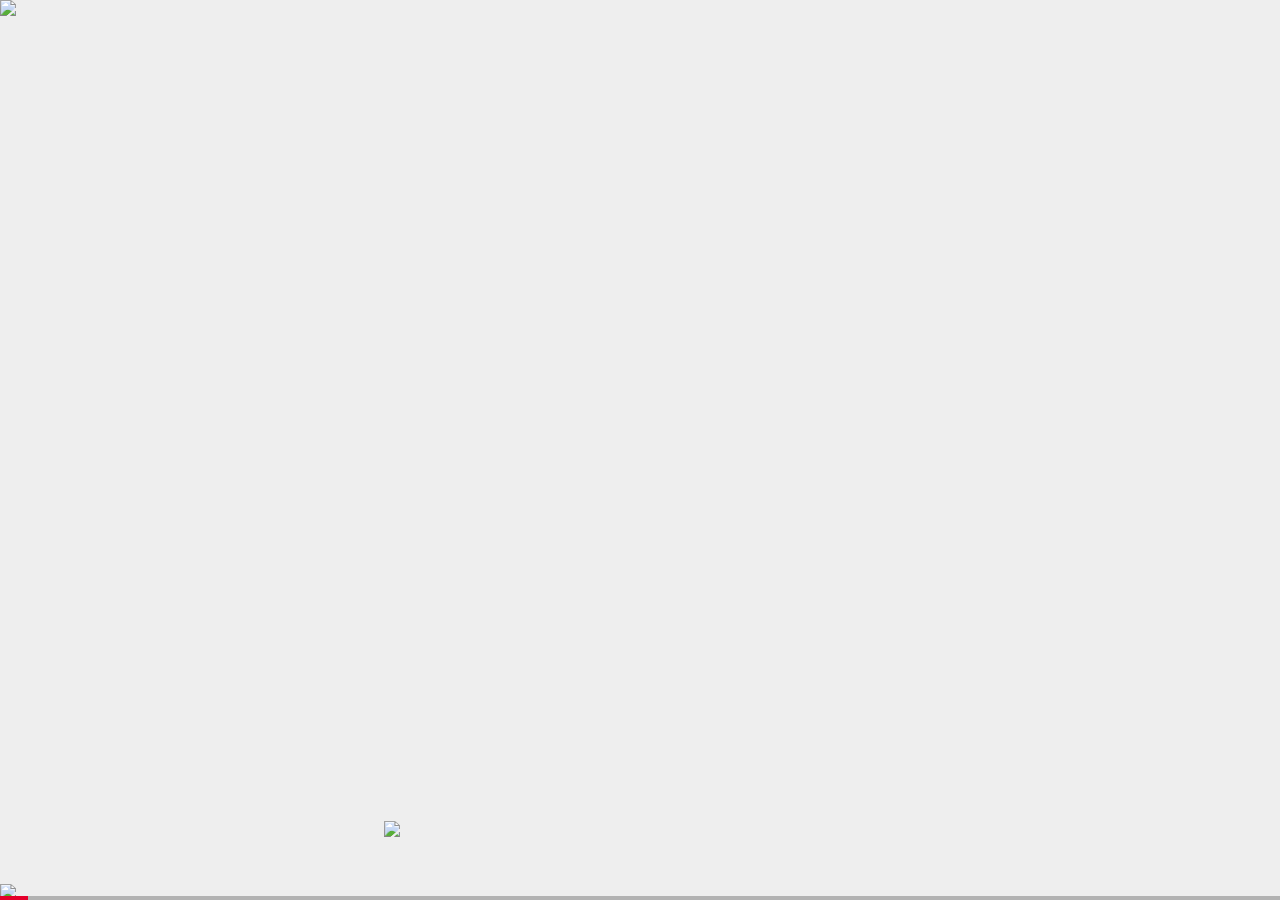
==== commit e8474052: "Update index.html" ====
--- a/index.html
+++ b/index.html
@@ -152,7 +152,7 @@
       </div>
                     <div class="swiper-slide">
       	<div id="attributes">
-	      	<div id="image"><img src="silkway/greatSilkRoadFour06_.jpg" width="500px"></div>  	
+	      	<div id="image"><img src="silkway/greatSilkRoadFour07_.jpg" width="500px"></div>  	
       		<div id="author"><h3>Магауия Канленов</h3></div>
       		<div id="country"><h6>г. Алматы, Казахстан</h6></div>
       		<hr>
@@ -354,7 +354,7 @@
       </div>
                           <div class="swiper-slide">
       	<div id="attributes">
-	      	<div id="image"><img src="silkway/greatSilkRoadThree29_.jpg" width="500px"></div>  	
+	      	<div id="image"><img src="silkway/greatSilkRoadThree26_.jpg" width="500px"></div>  	
       		<div id="author"><h3>Светлана Архипова</h3></div>
       		<div id="country"><h6>г. Елабуга, Россия</h6></div>
       		<hr>
@@ -446,6 +446,7 @@
       		<div id="info"><p>2015 | холст, масло | 100x90</p></div>
       		<div id="text"><p>В картине автор обращается к образу девушки-птицы, встречающемуся в сказках и легендах многих народов. Яркая, красочная композиция, построенная на сочетаниях и контрастах жёлтого, красного и коричневого цветов, включает башкирские орнаменты и элементы одежды. Согласно иранским и арабским текстам, Хумай представлялась как волшебная птица-феникс, вещая птица. Считалось, что она делает царем человека, на которого бросает свою тень. Имя Хомаюн или Хумоюг/Хумаюн в персидском языке означает "счастливый, августейший". В арабизированной мифологии Средней Азии Хумай считалась птицей счастья, "хума солнца", "хума счастья". Существовало предание, что убивший птицу Хумай умрет в течении сорока дней.</p></div>
       	</div>
+	      </div>
       	            <div class="swiper-slide">
       	<div id="attributes">
 	      	<div id="image"><img src="silkway/greatSilkRoadFour21_.jpg" width="500px"></div>  	
@@ -469,8 +470,7 @@
       		<div id="info"><p>2015 | холст, масло | 100x100</p></div>
   		<div id="text"><p>Тихую радость излучает лицо женщины на холсте автора. Позади томительные дни и ночи ожидания. Вот он — её любимый — совсем рядом. Вид задумчив, словно перед его мысленным взором всё ещё проходят картины минувшего пути.</p></div>
       	</div>
-      </div>
-      </div>
+	    </div>
         <div class="swiper-slide">
       	<div id="attributes">
 	      	<div id="image"><img src="silkway/greatSilkRoadTwo25_.jpg" width="500px"></div>  	
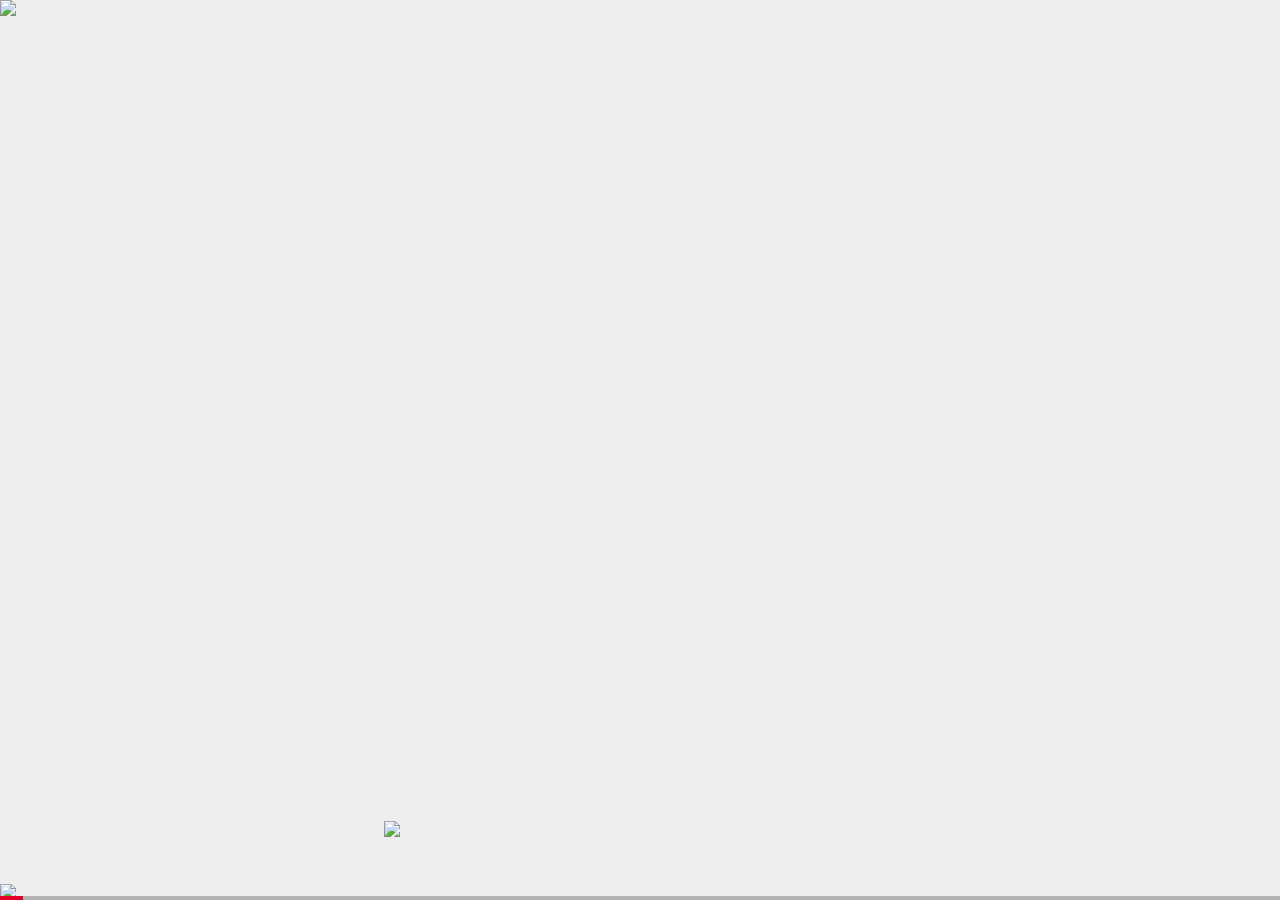
==== commit 80ed7e7b: "Update index.html" ====
--- a/index.html
+++ b/index.html
@@ -485,7 +485,7 @@
       </div>
       	<div class="swiper-slide">
         <div id="attributes">
-	      	<div id="image"><img src="silkway/greatSilkRoadOne10_.jpg" width="500px"></div>  	
+	      	<div id="image"><img src="silkway/greatSilkRoadOne04_.jpg" width="500px"></div>  	
       		<div id="author"><h3>Тюлай Дениз</h3></div>
       		<div id="country"><h6>г. Стамбул, Турция</h6></div>
       		<hr>
@@ -532,7 +532,7 @@
       </div>
                              <div class="swiper-slide">
       	<div id="attributes">
-	      	<div id="image"><img src="." width="500px"></div>  	
+	      	<div id="image"><img src="silkway/greatSilkRoadFour52_.jpg" width="500px"></div>  	
       		<div id="author"><h3>Салават Гилязетдинов</h3></div>
       		<div id="country"><h6>г. Уфа, Россия</h6></div>
       		<hr>
@@ -568,7 +568,7 @@
       </div>
                         <div class="swiper-slide">
       	<div id="attributes">
-	      	<div id="image"><img src="." width="500px"></div>  	
+	      	<div id="image"><img src="silkway/greatSilkRoadFour51_.jpg" width="500px"></div>  	
       		<div id="author"><h3>Салават Гилязетдинов</h3></div>
       		<div id="country"><h6>г. Уфа, Россия</h6></div>
       		<hr>
@@ -614,7 +614,6 @@
   		<div id="text"><p>Иносказательный характер носит работа художницы, утверждающей, что не каждый путь - дорога и не каждая дорога - путь. Представляет собой дальнюю пустынную дорогу, по которой погонщики ведут трех жирафов. Удивлённые взгляды группы других путников без лишних слов свидетельствуют, насколько экзотичны подобные животные в этих краях.</p></div>
       	</div>
       </div>
-      </div>
                                                     <div class="swiper-slide">
       	<div id="attributes">
 	      	<div id="image"><img src="silkway/greatSilkRoadThree11_.jpg" width="500px"></div>  	
@@ -651,6 +650,7 @@
       		<div id="info"><p>2015 | холст, акрил | 50x88</p></div>
   		<div id="text"><p>Иносказательный характер носит работа художницы, утверждающей, что не каждый путь - дорога и не каждая дорога - путь. Одна из них — дальняя — уходит за горизонт, а возле другой — передней — доживают свой век тележные колёса и остов какой-то постройки. При этом все творения рук человеческих обозначены длинными жердями, на которых словно маленькие флажки висят полоски материи.</p></div>
       	</div>
+						      </div>
       <div class="swiper-slide">
       	<div id="attributes">
 	      	<div id="image"><img src="silkway/greatSilkRoadOne22_.jpg" width="500px"></div>  	
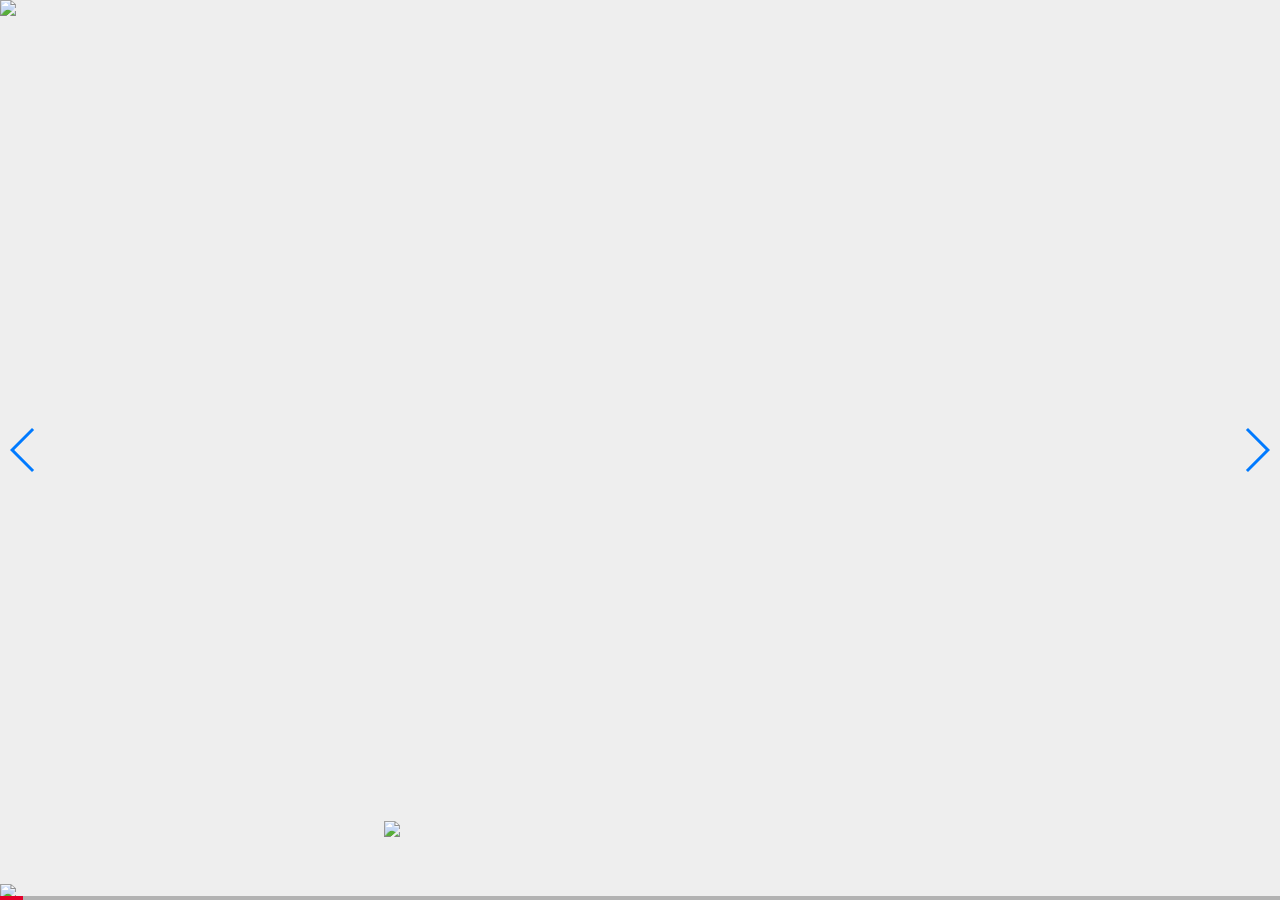
==== commit 3f421f81: "Update index.html" ====
--- a/index.html
+++ b/index.html
@@ -2,7 +2,7 @@
 <html lang="en">
 <head>
   <meta charset="utf-8">
-  <title>Swiper demo</title>
+  <title>Великий шелковый путь</title>
   <!-- Link Swiper's CSS -->
   <link rel="stylesheet" href="style.css">
 
@@ -72,10 +72,19 @@
 	height:100%;
 	left:0;
 	font-size:30pt;
-	margin: 5%;
+	margin: 5% 0 5% 5%;
+	padding-right: 5%;
 	overflow: scroll;
 }
 
+h3 {
+	margin-bottom:0;
+}
+	  
+h6 {
+	margin-top:0:
+}
+	  
 #text p{
 	text-align: justify;
 }
@@ -122,7 +131,7 @@
       		<hr>
       		<div id="title"><h1>Акбузат</h1></div>
       		<hr>
-      		<div id="info"><p>2010 | холст, акрил | 80x90/p></div>
+      		<div id="info"><p>2010 | холст, акрил | 80x90</p></div>
   		<div id="text"><p>По мотивам башкирского героического эпоса "Акбузат". Художник изобразил главного героя - бесстрашного Хаубана на волшебном коне - и возлюбленную героя - красавицу Нэркэс. В эпосе "Акубзат" Хаубан отправляется в подводное царство Шульгена в поисках украденного дивами крылатого коня-тулпара Акабузата и алмазного меча Урал-Батыра. Он уничтожает дэвов и драконов, разрушает подводное царство, откуда освобождает коня и получает меч. Вместе с Акбузатоv он возвращается на землю и освобождает свой народ от рабства хана Масима, освобождает украденных дивами девушек и женится на дочери подводного царя Нэркэс.</p></div>
       	</div>
       </div>
@@ -574,7 +583,7 @@
       		<hr>
       		<div id="title"><h1>Алпамыш. Напиток степи</h1></div>
       		<hr>
-      		<div id="info"><p>2010 | оргалит, бумага ручного литья, конгрев | 80x90/p></div>
+      		<div id="info"><p>2010 | оргалит, бумага ручного литья, конгрев | 80x90</p></div>
   		<div id="text"><p>По мотивам башкирского героического эпоса "Алпамыш и Барсын-хылуу", в котором описывается борьба за независимость народа. Главный герой Алпамыш изображен в окружении символов степной кочевой жизни. Алпамыш чудесным образом после вмешательства святого рождается у бездетного главы племени кунгрант. Святой покровитель наделяет его также магической неуязвимостью. По велению свыше Алпамыш с колыбели обручен с красавицей Барчин. Отец Барчин поссорился с отцом Алпамыша и откочевал со своим родом в страну калмыков. Калмыцкие богатыри пытаются заставить Барчин выйти замуж за одного из них. Узнав об этом, Алпамыш отправляется к ней на помощь. Победив соперников в состязаниях, он женится на Барчин и увозит ее на родину. Вскоре, узнав, что тесть терпит притеснения от калмыков, Алпамыш совершает новый поход в их страну, но попадает в плен и семь лет проводит в подземной темнице. Бежав оттуда, он возвращается домой и узнает, что новый правитель вверг его семью в нищету и пытается заставить Барчин стать его женой, а свадьба назначена на тот же день. Неузнанный, Алпамыш проникает на свадебный пир и, оказавшись единственным, кто смог натянуть старый богатырский лук, он побеждает в состязаниях по стрельбе. Будучи затем узнан, он вместе с друзьями истребляет своих врагов и вновь объединяет народ под своей властью.</p></div>
       	</div>
       </div>
@@ -586,7 +595,7 @@
       		<hr>
       		<div id="title"><h1>Лунный караван</h1></div>
       		<hr>
-      		<div id="info"><p>2015 | холст, масло | 100x120/p></div>
+      		<div id="info"><p>2015 | холст, масло | 100x120</p></div>
   		<div id="text"><p>Работа автора, в центре которой изображены в ночном небе возлюбленные призван показать, что над миром царит всеобъемлющее чувство любви, даже если эта любовь к богатству или приключениям, которыми были движимы те, кто шёл по великому пути.</p></div>
       	</div>
       </div>
@@ -741,9 +750,9 @@
     </div>
     <!-- Add Pagination -->
     <div class="swiper-pagination"></div>
-    <!-- Add Arrows
+    <!-- Add Arrows -->
     <div class="swiper-button-next"></div>
-    <div class="swiper-button-prev"></div> -->
+    <div class="swiper-button-prev"></div> 
   </div>
 
   <!-- Swiper JS -->
--- a/style.css
+++ b/style.css
@@ -1,14 +1,7 @@
-/**
- * Swiper 4.5.0
- * Most modern mobile touch slider and framework with hardware accelerated transitions
- * http://www.idangero.us/swiper/
- *
- * Copyright 2014-2019 Vladimir Kharlampidi
- *
- * Released under the MIT License
- *
- * Released on: February 22, 2019
- */
+@media screen and (max-width: 768px) {
+	.swiper-button-next, .swiper-button-prev { display: none }
+}
+
 .swiper-container {
 	margin:0 auto;
 	position:relative;
@@ -174,7 +167,7 @@
 	cursor:auto;
 	pointer-events:none
 }
-/*
+
 .swiper-button-prev, .swiper-container-rtl .swiper-button-next {
 	background-image:url("data:image/svg+xml;charset=utf-8,%3Csvg%20xmlns%3D'http%3A%2F%2Fwww.w3.org%2F2000%2Fsvg'%20viewBox%3D'0%200%2027%2044'%3E%3Cpath%20d%3D'M0%2C22L22%2C0l2.1%2C2.1L4.2%2C22l19.9%2C19.9L22%2C44L0%2C22L0%2C22L0%2C22z'%20fill%3D'%23007aff'%2F%3E%3C%2Fsvg%3E");left:10px;right:auto}.swiper-button-next,.swiper-container-rtl .swiper-button-prev{background-image:url("data:image/svg+xml;charset=utf-8,%3Csvg%20xmlns%3D'http%3A%2F%2Fwww.w3.org%2F2000%2Fsvg'%20viewBox%3D'0%200%2027%2044'%3E%3Cpath%20d%3D'M27%2C22L27%2C22L5%2C44l-2.1-2.1L22.8%2C22L2.9%2C2.1L5%2C0L27%2C22L27%2C22z'%20fill%3D'%23007aff'%2F%3E%3C%2Fsvg%3E");
 	right:10px;
@@ -190,7 +183,7 @@
 
     .swiper-button-next.swiper-button-black,.swiper-container-rtl .swiper-button-prev.swiper-button-black{background-image:url("data:image/svg+xml;charset=utf-8,%3Csvg%20xmlns%3D'http%3A%2F%2Fwww.w3.org%2F2000%2Fsvg'%20viewBox%3D'0%200%2027%2044'%3E%3Cpath%20d%3D'M27%2C22L27%2C22L5%2C44l-2.1-2.1L22.8%2C22L2.9%2C2.1L5%2C0L27%2C22L27%2C22z'%20fill%3D'%23000000'%2F%3E%3C%2Fsvg%3E")
 }
-*/
+
 .swiper-button-lock {
 	display:none
 }
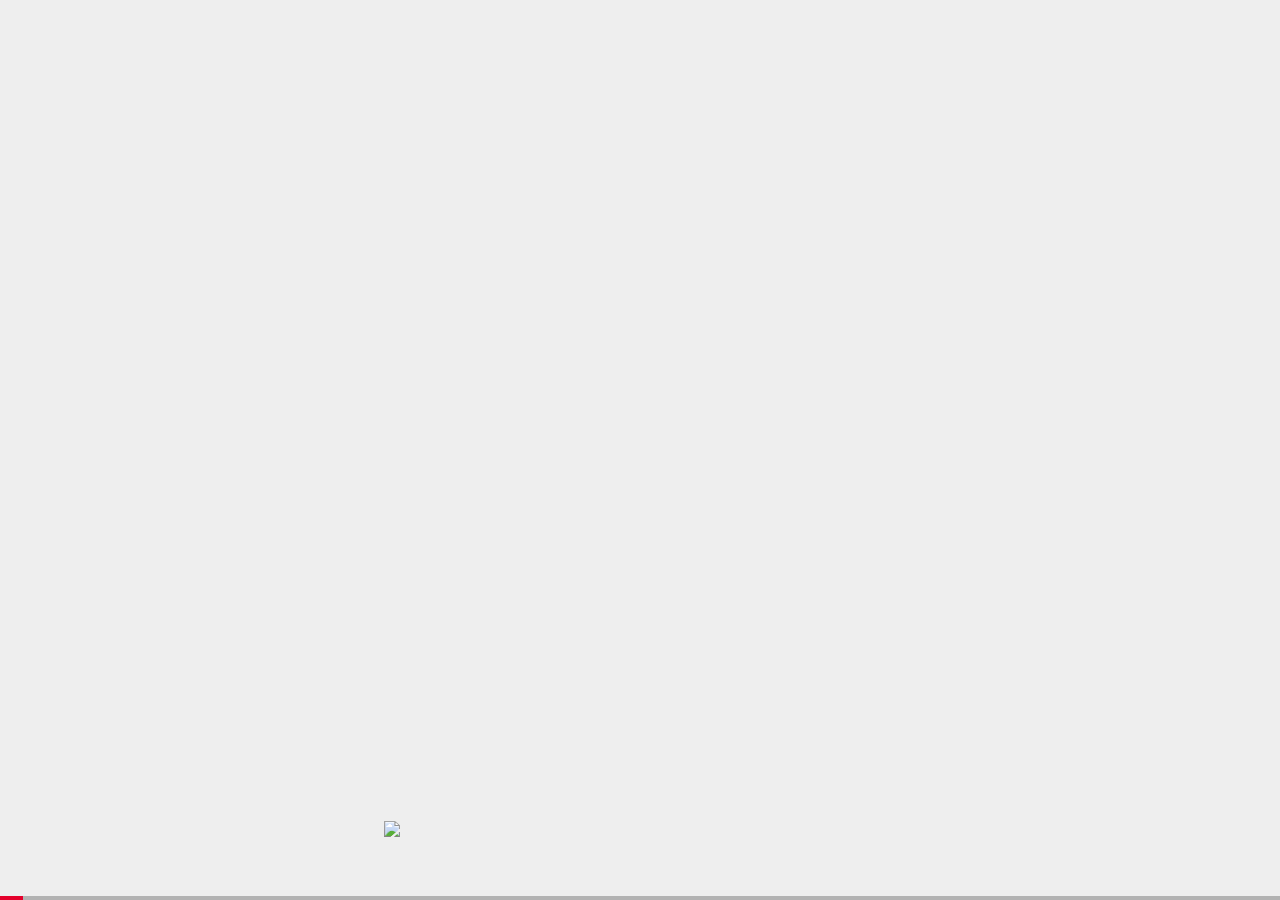
==== commit 3825c65f: "Update index.html" ====
--- a/index.html
+++ b/index.html
@@ -82,7 +82,7 @@
 }
 	  
 h6 {
-	margin-top:0:
+	margin-top:0;
 }
 	  
 #text p{
@@ -750,9 +750,9 @@
     </div>
     <!-- Add Pagination -->
     <div class="swiper-pagination"></div>
-    <!-- Add Arrows -->
+    <!-- Add Arrows 
     <div class="swiper-button-next"></div>
-    <div class="swiper-button-prev"></div> 
+    <div class="swiper-button-prev"></div> -->
   </div>
 
   <!-- Swiper JS -->
--- a/style.css
+++ b/style.css
@@ -1,5 +1,10 @@
-@media screen and (max-width: 768px) {
-	.swiper-button-next, .swiper-button-prev { display: none }
+@media (max-width: 1300px) {
+	swiper-button-prev, swiper-button-next { display: none; }
+	#image {display:none;)
+}
+
+.arrow {
+	display: block;
 }
 
 .swiper-container {
